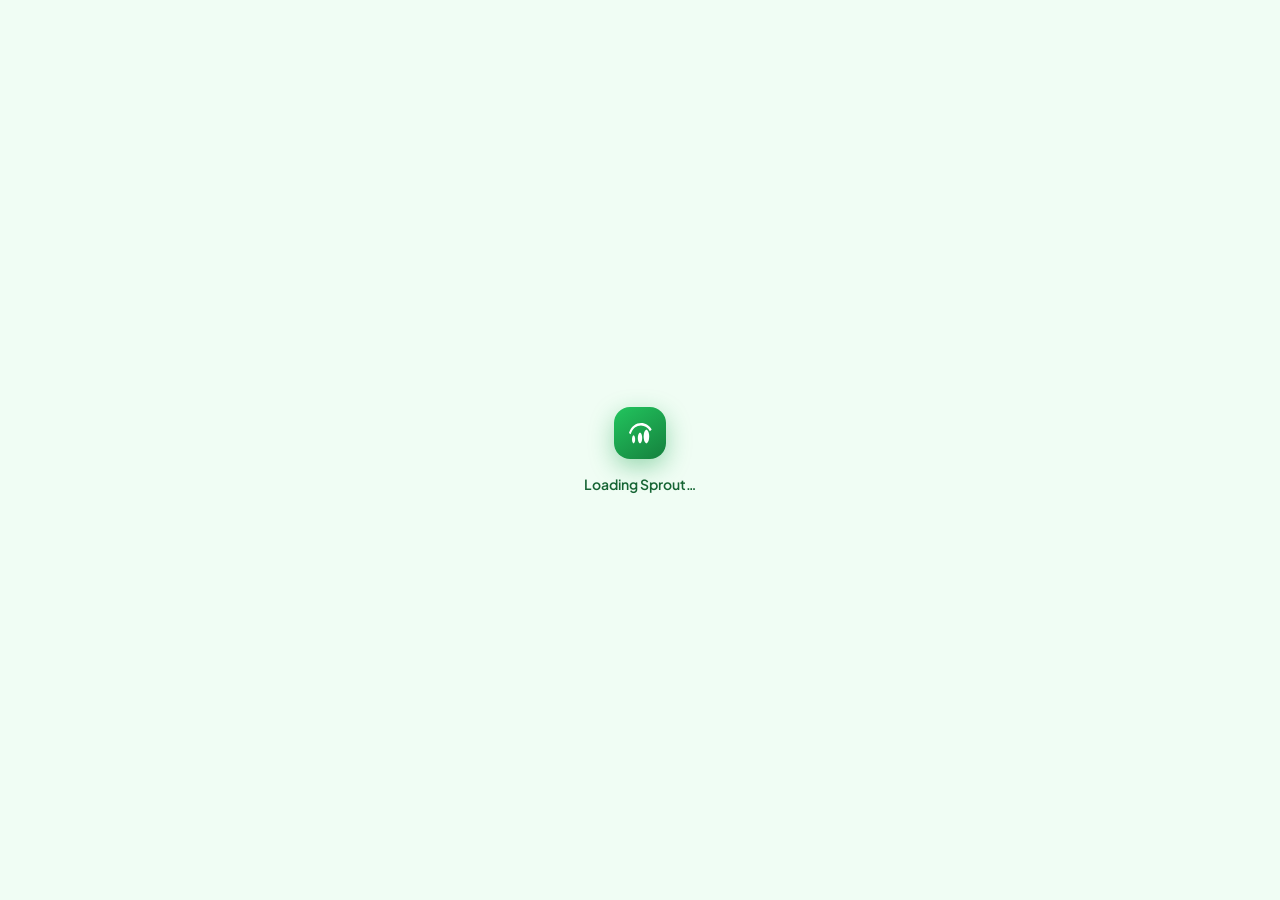
==== app.html @ 08cddff0 "Fix -null toast bug and add edit/delete for spending entries - submitQuickAdd: guard null category w" ====
<!DOCTYPE html>
<html lang="en">
<head>
    <meta charset="UTF-8">
    <meta name="viewport" content="width=device-width, initial-scale=1.0">
    <title>Sprout — Where Your Money Grows</title>
    <link rel="icon" type="image/svg+xml" href="favicon.svg">
    <link rel="apple-touch-icon" href="sprout-logo.png">
    <meta name="theme-color" content="#052e16">
    <meta name="apple-mobile-web-app-capable" content="yes">
    <meta name="apple-mobile-web-app-status-bar-style" content="black-translucent">
    <link rel="stylesheet" href="css/styles.css">
    <!-- Firebase SDK (must load before app scripts) -->
    <script src="https://www.gstatic.com/firebasejs/10.12.5/firebase-app-compat.js"></script>
    <script src="https://www.gstatic.com/firebasejs/10.12.5/firebase-auth-compat.js"></script>
    <script src="https://www.gstatic.com/firebasejs/10.12.5/firebase-firestore-compat.js"></script>
    <script src="js/firebase-config.js"></script>
    <!-- Gmail OAuth -->
    <script src="https://accounts.google.com/gsi/client" async defer></script>
</head>
<body>

<!-- Loading screen shown until Firebase auth resolves -->
<div id="appLoader" style="position:fixed;inset:0;background:#f0fdf4;display:flex;flex-direction:column;align-items:center;justify-content:center;z-index:9999;gap:16px">
    <div style="width:52px;height:52px;background:linear-gradient(145deg,#22c55e,#15803d);border-radius:16px;display:flex;align-items:center;justify-content:center;box-shadow:0 8px 24px rgba(22,163,74,0.4)">
        <svg width="28" height="28" viewBox="0 0 24 24" fill="white">
            <path d="M 2.5 12 C 6 1 18 1 22 9 L 20.5 10.5 C 17 3.5 7 3.5 4 13 Z"/>
            <path d="M 6.5 14 C 8.3 14.8 8.3 20.2 6.5 21 C 4.7 20.2 4.7 14.8 6.5 14 Z"/>
            <path d="M 12 11.5 C 14.5 12.5 14.5 20 12 21 C 9.5 20 9.5 12.5 12 11.5 Z"/>
            <path d="M 17.5 9 C 20.7 10.2 20.7 19.8 17.5 21 C 14.3 19.8 14.3 10.2 17.5 9 Z"/>
        </svg>
    </div>
    <div style="font-family:'Plus Jakarta Sans',sans-serif;font-size:14px;font-weight:600;color:#166534">Loading Sprout…</div>
</div>

<div id="app">

    <!-- ── Sidebar ── -->
    <aside class="sidebar">
        <div class="sidebar-logo">
            <div class="s-icon">
                <svg width="20" height="20" viewBox="0 0 24 24" fill="white">
                    <path d="M 2.5 12 C 6 1 18 1 22 9 L 20.5 10.5 C 17 3.5 7 3.5 4 13 Z"/>
                    <path d="M 6.5 14 C 8.3 14.8 8.3 20.2 6.5 21 C 4.7 20.2 4.7 14.8 6.5 14 Z"/>
                    <path d="M 12 11.5 C 14.5 12.5 14.5 20 12 21 C 9.5 20 9.5 12.5 12 11.5 Z"/>
                    <path d="M 17.5 9 C 20.7 10.2 20.7 19.8 17.5 21 C 14.3 19.8 14.3 10.2 17.5 9 Z"/>
                </svg>
            </div>
            <span>Sprout</span>
        </div>

        <a href="index.html" class="nav-item" style="text-decoration:none;margin-bottom:12px;border:1px solid rgba(110,231,183,0.15)">
            <span class="nav-icon"><svg width="14" height="14" viewBox="0 0 24 24" fill="none" stroke="currentColor" stroke-width="2.2" stroke-linecap="round" stroke-linejoin="round"><path d="M11 20A7 7 0 0 1 9.8 6.1C15.5 5 17 4.48 19 2c1 2 2 4.18 2 8 0 5.5-4.78 10-10 10z"/><path d="M2 21c0-3 1.85-5.36 5.08-6C9.5 14.52 12 13 13 12"/></svg></span> Back to Home
        </a>

        <p class="nav-label">Menu</p>
        <button class="nav-item active" onclick="showPage('home')">
            <span class="nav-icon"><svg width="14" height="14" viewBox="0 0 24 24" fill="none" stroke="currentColor" stroke-width="2.2" stroke-linecap="round" stroke-linejoin="round"><path d="M3 9l9-7 9 7v11a2 2 0 0 1-2 2H5a2 2 0 0 1-2-2z"/><polyline points="9 22 9 12 15 12 15 22"/></svg></span> Home
        </button>
        <button class="nav-item" onclick="showPage('dashboard')">
            <span class="nav-icon"><svg width="14" height="14" viewBox="0 0 24 24" fill="none" stroke="currentColor" stroke-width="2.2" stroke-linecap="round" stroke-linejoin="round"><rect x="3" y="3" width="7" height="7"/><rect x="14" y="3" width="7" height="7"/><rect x="14" y="14" width="7" height="7"/><rect x="3" y="14" width="7" height="7"/></svg></span> Dashboard
        </button>
        <button class="nav-item" onclick="showPage('subscriptions')">
            <span class="nav-icon"><svg width="14" height="14" viewBox="0 0 24 24" fill="none" stroke="currentColor" stroke-width="2.2" stroke-linecap="round" stroke-linejoin="round"><line x1="8" y1="6" x2="21" y2="6"/><line x1="8" y1="12" x2="21" y2="12"/><line x1="8" y1="18" x2="21" y2="18"/><line x1="3" y1="6" x2="3.01" y2="6"/><line x1="3" y1="12" x2="3.01" y2="12"/><line x1="3" y1="18" x2="3.01" y2="18"/></svg></span> Subscriptions
        </button>
        <button class="nav-item" onclick="showPage('analytics')">
            <span class="nav-icon"><svg width="14" height="14" viewBox="0 0 24 24" fill="none" stroke="currentColor" stroke-width="2.2" stroke-linecap="round" stroke-linejoin="round"><line x1="18" y1="20" x2="18" y2="10"/><line x1="12" y1="20" x2="12" y2="4"/><line x1="6" y1="20" x2="6" y2="14"/><line x1="2" y1="20" x2="22" y2="20"/></svg></span> Analytics
        </button>
        <button class="nav-item" onclick="showPage('upcoming')">
            <span class="nav-icon"><svg width="14" height="14" viewBox="0 0 24 24" fill="none" stroke="currentColor" stroke-width="2.2" stroke-linecap="round" stroke-linejoin="round"><path d="M18 8A6 6 0 0 0 6 8c0 7-3 9-3 9h18s-3-2-3-9"/><path d="M13.73 21a2 2 0 0 1-3.46 0"/></svg></span> Upcoming Renewals
        </button>
        <button class="nav-item" onclick="showPage('spending')">
            <span class="nav-icon"><svg width="14" height="14" viewBox="0 0 24 24" fill="none" stroke="currentColor" stroke-width="2.2" stroke-linecap="round" stroke-linejoin="round"><rect x="2" y="5" width="20" height="14" rx="2"/><line x1="2" y1="10" x2="22" y2="10"/></svg></span> Spending & Budget
        </button>

        <div class="sidebar-bottom">
            <div class="user-badge">
                <div class="avatar">S</div>
                <div class="user-badge-info">
                    <div class="user-badge-name">Sprout</div>
                    <div class="user-badge-tier">Demo Mode</div>
                </div>
            </div>
        </div>
    </aside>

    <!-- ── Main ── -->
    <main class="main">

        <!-- ══ HOME — Quick Add ══ -->
        <div id="page-home" class="page active">
            <!-- Header -->
            <div class="home-header" style="display:flex;justify-content:space-between;align-items:center;margin-bottom:22px">
                <div style="min-width:0;flex:1">
                    <h2 id="homeGreeting" class="home-greeting">Good morning 👋</h2>
                    <p id="homeTodayDate" style="font-size:13px;color:var(--muted);margin-top:2px"></p>
                </div>
                <button class="home-avatar" id="homeAvatar" onclick="handleAvatarTap()" title="Account"
                    style="width:44px;height:44px;border-radius:50%;background:linear-gradient(135deg,#16a34a,#0d9488);color:white;font-size:17px;font-weight:800;display:flex;align-items:center;justify-content:center;border:none;flex-shrink:0;cursor:pointer;margin-left:12px">S</button>
            </div>

            <!-- Budget strip -->
            <div id="homeBudgetStrip"></div>

            <!-- Monthly chart -->
            <div id="homeChartArea"></div>

            <!-- Quick Add grid -->
            <div style="margin-bottom:28px">
                <div class="home-section-row">
                    <span class="home-section-title">Quick Add</span>
                    <span style="font-size:12px;color:var(--muted)">Tap a category</span>
                </div>
                <div class="cat-quick-grid" id="catQuickGrid"></div>
            </div>

            <!-- Recent transactions -->
            <div>
                <div class="home-section-row" style="margin-bottom:12px">
                    <span class="home-section-title">Recent</span>
                    <button onclick="showPage('spending')" class="see-all-btn">See all →</button>
                </div>
                <div id="homeRecentList"></div>
            </div>
        </div>

        <!-- Dashboard -->
        <div id="page-dashboard" class="page">
            <div class="page-header">
                <h2 id="greetingText">Good morning 👋</h2>
                <p>Here's an overview of your subscriptions.</p>
            </div>

            <div class="stats-grid">
                <div class="stat-card blue">
                    <div class="stat-icon"><svg viewBox="0 0 24 24" fill="none" stroke="currentColor" stroke-width="1.8" stroke-linecap="round" stroke-linejoin="round"><line x1="12" y1="1" x2="12" y2="23"/><path d="M17 5H9.5a3.5 3.5 0 0 0 0 7h5a3.5 3.5 0 0 1 0 7H6"/></svg></div>
                    <p class="stat-label">Monthly Spend</p>
                    <p class="stat-value">$<span id="dashMonthly">0.00</span></p>
                    <p class="stat-sub">per month</p>
                </div>
                <div class="stat-card green">
                    <div class="stat-icon"><svg viewBox="0 0 24 24" fill="none" stroke="currentColor" stroke-width="1.8" stroke-linecap="round" stroke-linejoin="round"><rect x="3" y="4" width="18" height="18" rx="2" ry="2"/><line x1="16" y1="2" x2="16" y2="6"/><line x1="8" y1="2" x2="8" y2="6"/><line x1="3" y1="10" x2="21" y2="10"/></svg></div>
                    <p class="stat-label">Yearly Spend</p>
                    <p class="stat-value">$<span id="dashYearly">0.00</span></p>
                    <p class="stat-sub">projected this year</p>
                </div>
                <div class="stat-card orange">
                    <div class="stat-icon"><svg viewBox="0 0 24 24" fill="none" stroke="currentColor" stroke-width="1.8" stroke-linecap="round" stroke-linejoin="round"><path d="M21 16V8a2 2 0 0 0-1-1.73l-7-4a2 2 0 0 0-2 0l-7 4A2 2 0 0 0 3 8v8a2 2 0 0 0 1 1.73l7 4a2 2 0 0 0 2 0l7-4A2 2 0 0 0 21 16z"/><polyline points="3.27 6.96 12 12.01 20.73 6.96"/><line x1="12" y1="22.08" x2="12" y2="12"/></svg></div>
                    <p class="stat-label">Active Subscriptions</p>
                    <p class="stat-value"><span id="dashCount">0</span></p>
                    <p class="stat-sub">services tracked</p>
                </div>
                <div class="stat-card red">
                    <div class="stat-icon"><svg viewBox="0 0 24 24" fill="none" stroke="currentColor" stroke-width="1.8" stroke-linecap="round" stroke-linejoin="round"><path d="M18 8A6 6 0 0 0 6 8c0 7-3 9-3 9h18s-3-2-3-9"/><path d="M13.73 21a2 2 0 0 1-3.46 0"/></svg></div>
                    <p class="stat-label">Renewals This Week</p>
                    <p class="stat-value"><span id="dashWeekRenewals">0</span></p>
                    <p class="stat-sub">coming up soon</p>
                </div>
            </div>

            <!-- Gmail Scan Card -->
            <div class="section-card" id="gmailCard" style="margin-bottom:20px">
                <div class="section-head">
                    <div>
                        <h3>Auto-Detect from Gmail</h3>
                        <p style="font-size:12px;color:var(--muted);margin-top:3px">Don't want to enter manually? Connect your regular Gmail to auto-detect billing &amp; subscription emails.</p>
                    </div>
                    <span class="badge" id="gmailBadge">Not connected</span>
                </div>
                <div id="gmailBody" style="padding:20px 20px 24px">

                    <!-- Step: connect (setup no longer needed — Client ID is built in) -->
                    <div id="gmailStepConnect" class="hidden" style="display:flex;align-items:center;gap:14px">
                        <button onclick="connectGmail()" id="gmailConnectBtn"
                            style="display:flex;align-items:center;gap:10px;padding:11px 20px;background:white;border:1.5px solid var(--border);border-radius:10px;font-size:14px;font-weight:600;cursor:pointer;transition:all 0.15s">
                            <img src="https://www.gstatic.com/firebasejs/ui/2.0.0/images/auth/google.svg" style="width:18px;height:18px" alt="Google" />
                            Sign in with Google
                        </button>
                        <span style="font-size:13px;color:var(--muted)">We only read email subjects &amp; senders — never email body content.</span>
                    </div>

                    <!-- Step 3: scanning -->
                    <div id="gmailStepScanning" class="hidden" style="text-align:center;padding:10px 0">
                        <div id="scanSpinner" style="font-size:24px;margin-bottom:8px">⏳</div>
                        <p id="scanStatus" style="font-size:14px;color:var(--muted)">Connecting to Gmail…</p>
                        <div style="height:6px;background:var(--border);border-radius:10px;margin-top:14px;overflow:hidden">
                            <div id="scanProgress" style="height:100%;width:0%;background:linear-gradient(90deg,var(--blue),#6366f1);border-radius:10px;transition:width 0.4s ease"></div>
                        </div>
                    </div>

                    <!-- Step 4: done -->
                    <div id="gmailStepDone" class="hidden" style="display:flex;align-items:center;gap:14px">
                        <div style="width:36px;height:36px;background:#f0fdf4;border-radius:50%;display:flex;align-items:center;justify-content:center;font-size:18px;flex-shrink:0">✅</div>
                        <div style="flex:1">
                            <div style="font-size:14px;font-weight:600;color:var(--text)" id="gmailDoneText">Gmail connected</div>
                            <div style="font-size:12px;color:var(--muted)" id="gmailDoneSub">Subscriptions imported</div>
                        </div>
                        <button onclick="rescanGmail()" style="padding:8px 14px;border:1.5px solid var(--border);border-radius:8px;background:white;font-size:13px;font-weight:600;cursor:pointer;color:var(--text)">Re-scan</button>
                        <button onclick="resetGmail()" style="padding:8px 14px;border:1.5px solid #fca5a5;border-radius:8px;background:#fef2f2;font-size:13px;font-weight:600;cursor:pointer;color:#ef4444">Disconnect</button>
                    </div>
                </div>
            </div>

            <!-- Budget / Spending Widget -->
            <div class="section-card" style="margin-bottom:20px">
                <div class="section-head">
                    <div>
                        <h3>Budget Overview</h3>
                        <p style="font-size:12px;color:var(--muted);margin-top:3px">Subscriptions + daily spending vs. your monthly budget.</p>
                    </div>
                    <button onclick="openSpendModal()" style="display:flex;align-items:center;gap:6px;padding:7px 14px;background:var(--primary);color:white;border:none;border-radius:8px;font-size:12px;font-weight:700;cursor:pointer;white-space:nowrap">
                        <svg width="12" height="12" viewBox="0 0 24 24" fill="none" stroke="currentColor" stroke-width="2.5"><line x1="12" y1="5" x2="12" y2="19"/><line x1="5" y1="12" x2="19" y2="12"/></svg> Add Expense
                    </button>
                </div>
                <div style="padding:20px 20px 22px">
                    <div id="budgetWidget"></div>
                </div>
            </div>

            <div class="section-card">
                <div class="section-head">
                    <h3>Upcoming Renewals</h3>
                    <span class="badge urgent" id="dashUpcomingBadge">0 this week</span>
                </div>
                <div id="dashUpcomingList">
                    <div class="empty-state">
                        <div class="empty-icon">🎉</div>
                        <div class="empty-title">Nothing due soon</div>
                        <div class="empty-sub">No renewals in the next 30 days.</div>
                    </div>
                </div>
            </div>
        </div>

        <!-- Subscriptions -->
        <div id="page-subscriptions" class="page">
            <div class="page-header">
                <h2>All Subscriptions</h2>
                <p>Manage and track every service you're paying for.</p>
            </div>

            <div class="topbar">
                <div class="search-box">
                    <span class="search-icon">🔍</span>
                    <input type="text" placeholder="Search subscriptions..." id="searchInput" oninput="renderSubscriptions()" />
                </div>
                <div class="topbar-right">
                    <button class="btn-view-toggle" id="subViewBtn" onclick="toggleSubView()">⊞  Grid</button>
                    <button class="btn-export" onclick="exportCSV()">Export</button>
                    <button class="btn-import-csv" onclick="triggerCSVImport()">Import Bank CSV</button>
                    <button class="btn-add" onclick="openModal()">+ Add New</button>
                </div>
            </div>

            <div class="category-row" id="categoryChips"></div>

            <div class="section-card">
                <div id="subList"></div>
            </div>
        </div>

        <!-- Analytics -->
        <div id="page-analytics" class="page">
            <div class="page-header">
                <h2>Spending Analytics</h2>
                <p>Understand where your money goes.</p>
            </div>

            <div class="stats-grid" style="margin-bottom:28px">
                <div class="stat-card blue">
                    <div class="stat-icon"><svg viewBox="0 0 24 24" fill="none" stroke="currentColor" stroke-width="1.8" stroke-linecap="round" stroke-linejoin="round"><polyline points="22 7 13.5 15.5 8.5 10.5 1 18"/><polyline points="16 7 22 7 22 13"/></svg></div>
                    <p class="stat-label">Daily Average</p>
                    <p class="stat-value">$<span id="anaDaily">0.00</span></p>
                    <p class="stat-sub">per day</p>
                </div>
                <div class="stat-card orange">
                    <div class="stat-icon"><svg viewBox="0 0 24 24" fill="none" stroke="currentColor" stroke-width="1.8" stroke-linecap="round" stroke-linejoin="round"><line x1="12" y1="1" x2="12" y2="23"/><path d="M17 5H9.5a3.5 3.5 0 0 0 0 7h5a3.5 3.5 0 0 1 0 7H6"/></svg></div>
                    <p class="stat-label">Most Expensive</p>
                    <p class="stat-value" id="anaMostExpensive">—</p>
                    <p class="stat-sub" id="anaMostExpensiveSub">no subs yet</p>
                </div>
                <div class="stat-card green">
                    <div class="stat-icon"><svg viewBox="0 0 24 24" fill="none" stroke="currentColor" stroke-width="1.8" stroke-linecap="round" stroke-linejoin="round"><polyline points="20 6 9 17 4 12"/></svg></div>
                    <p class="stat-label">Avg. Per Subscription</p>
                    <p class="stat-value">$<span id="anaAvg">0.00</span></p>
                    <p class="stat-sub">monthly average</p>
                </div>
                <div class="stat-card red">
                    <div class="stat-icon"><svg viewBox="0 0 24 24" fill="none" stroke="currentColor" stroke-width="1.8" stroke-linecap="round" stroke-linejoin="round"><path d="M20.59 13.41l-7.17 7.17a2 2 0 0 1-2.83 0L2 12V2h10l8.59 8.59a2 2 0 0 1 0 2.82z"/><line x1="7" y1="7" x2="7.01" y2="7"/></svg></div>
                    <p class="stat-label">Top Category</p>
                    <p class="stat-value" id="anaTopCat" style="font-size:20px">—</p>
                    <p class="stat-sub" id="anaTopCatSub">by spend</p>
                </div>
            </div>

            <div class="section-card">
                <div class="section-head"><h3>Spending by Category</h3></div>
                <div id="catBreakdown" class="cat-breakdown">
                    <div class="empty-state">
                        <div class="empty-icon">📊</div>
                        <div class="empty-title">No data yet</div>
                        <div class="empty-sub">Add subscriptions to see your breakdown.</div>
                    </div>
                </div>
            </div>
        </div>

        <!-- Spending & Budget -->
        <div id="page-spending" class="page">
            <div class="page-header">
                <div>
                    <h2>Spending & Budget</h2>
                    <p>Track daily expenses alongside your subscriptions.</p>
                </div>
                <button onclick="openSpendModal()" class="btn-add">+ Add Expense</button>
            </div>

            <div style="display:flex;align-items:center;gap:10px;margin-bottom:20px">
                <button onclick="prevSpendMonth()" class="month-nav-btn">&#8249;</button>
                <span id="spendMonthLabel" style="font-size:16px;font-weight:700;color:var(--text);min-width:140px;text-align:center">June 2026</span>
                <button onclick="nextSpendMonth()" class="month-nav-btn">&#8250;</button>
            </div>

            <div id="spendSummary"></div>

            <!-- Tab switcher -->
            <div class="spend-tabs">
                <button id="spendTabTx" class="spend-tab active" onclick="showSpendTab('tx')">Transactions</button>
                <button id="spendTabCat" class="spend-tab" onclick="showSpendTab('cat')">Categories</button>
            </div>

            <!-- Transactions view -->
            <div id="spendTxView">
                <div id="spendList"></div>
            </div>

            <!-- Categories view -->
            <div id="spendCatView" class="hidden"></div>
        </div>

        <!-- Upcoming Renewals -->
        <div id="page-upcoming" class="page">
            <div class="page-header">
                <h2>Upcoming Renewals</h2>
                <p>Stay on top of every payment before it hits.</p>
            </div>

            <div class="section-card">
                <div class="section-head">
                    <h3>Next 30 Days</h3>
                    <span class="badge" id="upcomingCountBadge">0 renewals</span>
                </div>
                <div id="upcomingPageList">
                    <div class="empty-state">
                        <div class="empty-icon">✅</div>
                        <div class="empty-title">All clear!</div>
                        <div class="empty-sub">No renewals in the next 30 days.</div>
                    </div>
                </div>
            </div>
        </div>

    </main>
</div>

<!-- Mobile bottom navigation -->
<nav class="mobile-nav">
    <button class="mobile-nav-item active" onclick="showPage('home')">
        <span class="nav-emoji"><svg width="20" height="20" viewBox="0 0 24 24" fill="none" stroke="currentColor" stroke-width="2.2" stroke-linecap="round" stroke-linejoin="round"><path d="M3 9l9-7 9 7v11a2 2 0 0 1-2 2H5a2 2 0 0 1-2-2z"/><polyline points="9 22 9 12 15 12 15 22"/></svg></span><span>Home</span>
    </button>
    <button class="mobile-nav-item" onclick="showPage('spending')">
        <span class="nav-emoji"><svg width="20" height="20" viewBox="0 0 24 24" fill="none" stroke="currentColor" stroke-width="2.2" stroke-linecap="round" stroke-linejoin="round"><rect x="2" y="5" width="20" height="14" rx="2"/><line x1="2" y1="10" x2="22" y2="10"/></svg></span><span>History</span>
    </button>
    <button class="mobile-nav-item" onclick="showPage('subscriptions')">
        <span class="nav-emoji"><svg width="20" height="20" viewBox="0 0 24 24" fill="none" stroke="currentColor" stroke-width="2.2" stroke-linecap="round" stroke-linejoin="round"><line x1="8" y1="6" x2="21" y2="6"/><line x1="8" y1="12" x2="21" y2="12"/><line x1="8" y1="18" x2="21" y2="18"/><line x1="3" y1="6" x2="3.01" y2="6"/><line x1="3" y1="12" x2="3.01" y2="12"/><line x1="3" y1="18" x2="3.01" y2="18"/></svg></span><span>Subs</span>
    </button>
    <button class="mobile-nav-item" onclick="showPage('dashboard')">
        <span class="nav-emoji"><svg width="20" height="20" viewBox="0 0 24 24" fill="none" stroke="currentColor" stroke-width="2.2" stroke-linecap="round" stroke-linejoin="round"><rect x="3" y="3" width="7" height="7"/><rect x="14" y="3" width="7" height="7"/><rect x="14" y="14" width="7" height="7"/><rect x="3" y="14" width="7" height="7"/></svg></span><span>Overview</span>
    </button>
    <button class="mobile-nav-item" onclick="showPage('analytics')">
        <span class="nav-emoji"><svg width="20" height="20" viewBox="0 0 24 24" fill="none" stroke="currentColor" stroke-width="2.2" stroke-linecap="round" stroke-linejoin="round"><line x1="18" y1="20" x2="18" y2="10"/><line x1="12" y1="20" x2="12" y2="4"/><line x1="6" y1="20" x2="6" y2="14"/><line x1="2" y1="20" x2="22" y2="20"/></svg></span><span>Analytics</span>
    </button>
</nav>

<!-- Toast container -->
<div id="toastContainer"></div>

<!-- Add / Edit Modal -->
<div id="modalBackdrop" class="modal-backdrop hidden" onclick="closeModalBackdrop(event)">
    <div class="modal">
        <div class="modal-head">
            <h3 id="modalTitle">Add Subscription</h3>
            <button class="close-btn" onclick="closeModal()">✕</button>
        </div>

        <!-- Tab switcher (hidden when editing) -->
        <div class="modal-tabs" id="modalTabs">
            <button class="modal-tab active" id="tabCatalog" onclick="showModalTab('catalog')">Quick Add</button>
            <button class="modal-tab" id="tabManual" onclick="showModalTab('manual')">Enter Manually</button>
        </div>

        <!-- Quick Add catalog -->
        <div id="catalogSection">
            <input class="catalog-search" id="catalogSearch" type="text"
                   placeholder="Search Netflix, Spotify, Adobe…"
                   oninput="buildCatalog(this.value)" />
            <div class="catalog-grid" id="catalogGrid"></div>
            <p class="catalog-hint">Click a service to auto-fill · Can't find it? Use <strong>Enter Manually</strong></p>
        </div>

        <!-- Manual form -->
        <div id="manualSection" class="hidden">
            <div class="field">
                <label>Subscription Name</label>
                <input type="text" id="fName" placeholder="e.g. Netflix, Spotify, Adobe..." />
                <p class="field-error hidden" id="errName"></p>
            </div>

            <div class="field">
                <label>Choose an Icon</label>
                <div class="emoji-picker" id="emojiPicker"></div>
            </div>

            <div class="grid-2">
                <div class="field">
                    <label>Cost</label>
                    <input type="number" id="fCost" placeholder="0.00" step="0.01" min="0" />
                    <p class="field-error hidden" id="errCost"></p>
                </div>
                <div class="field">
                    <label>Billing Cycle</label>
                    <select id="fCycle">
                        <option value="monthly">Monthly</option>
                        <option value="yearly">Yearly</option>
                        <option value="weekly">Weekly</option>
                    </select>
                </div>
            </div>

            <div class="grid-2">
                <div class="field">
                    <label>Next Renewal Date</label>
                    <input type="date" id="fDate" />
                    <p class="field-error hidden" id="errDate"></p>
                </div>
                <div class="field">
                    <label>Category</label>
                    <select id="fCategory">
                        <option value="Entertainment">Entertainment</option>
                        <option value="Music">Music</option>
                        <option value="Software">Software</option>
                        <option value="Gaming">Gaming</option>
                        <option value="News & Reading">News &amp; Reading</option>
                        <option value="Health & Fitness">Health &amp; Fitness</option>
                        <option value="Cloud Storage">Cloud Storage</option>
                        <option value="Finance">Finance</option>
                        <option value="Shopping">Shopping</option>
                        <option value="Other">Other</option>
                    </select>
                </div>
            </div>

            <div class="field">
                <label>Notes (optional)</label>
                <input type="text" id="fNotes" placeholder="e.g. Family plan, work expense..." />
            </div>
        </div>

        <div class="modal-actions hidden" id="modalActions">
            <button class="btn-cancel" onclick="closeModal()">Cancel</button>
            <button class="btn-save" onclick="saveSub()">Save Subscription</button>
        </div>
    </div>
</div>

<!-- Detected Subscriptions Modal -->
<div id="detectedBackdrop" class="modal-backdrop hidden" onclick="closeDetectedBackdrop(event)">
    <div class="modal" style="max-width:560px;max-height:80vh;display:flex;flex-direction:column">
        <div class="modal-head">
            <h3 id="detectedTitle">Found subscriptions</h3>
            <button class="close-btn" onclick="closeDetectedModal()">✕</button>
        </div>
        <p style="font-size:13px;color:var(--muted);margin-bottom:16px">
            Review what we found. Uncheck anything you don't want to import. Costs are pre-filled — adjust if needed.
        </p>
        <div id="detectedList" style="flex:1;overflow-y:auto;border:1px solid var(--border);border-radius:10px;margin-bottom:16px"></div>
        <div style="display:flex;gap:10px">
            <button class="btn-cancel" onclick="closeDetectedModal()">Cancel</button>
            <button class="btn-save" onclick="importDetected()">Import Selected</button>
        </div>
    </div>
</div>

<!-- Add Expense Modal -->
<div id="spendModalBackdrop" class="modal-backdrop hidden" onclick="closeSpendModalBackdrop(event)">
    <div class="modal" style="max-width:480px">
        <div class="modal-head">
            <h3 id="spendModalTitle">Add Expense</h3>
            <button class="close-btn" onclick="closeSpendModal()">✕</button>
        </div>

        <!-- Big amount input -->
        <div style="padding:20px 24px 0">
            <label style="font-size:11px;font-weight:700;text-transform:uppercase;letter-spacing:0.5px;color:var(--muted)">Amount</label>
            <div style="position:relative;margin-top:6px">
                <span style="position:absolute;left:16px;top:50%;transform:translateY(-50%);font-size:22px;color:var(--muted);font-weight:700">$</span>
                <input type="number" id="spendAmount" placeholder="0.00" step="0.01" min="0"
                    style="width:100%;padding:14px 16px 14px 38px;font-size:28px;font-weight:800;color:var(--text);border:2px solid var(--border);border-radius:12px;outline:none;font-family:inherit"
                    onfocus="this.style.borderColor='var(--primary)'" onblur="this.style.borderColor='var(--border)'" />
            </div>
        </div>

        <!-- Receipt upload -->
        <div style="padding:16px 24px 0">
            <div id="spendReceiptPreview" style="display:none;margin-bottom:10px;border-radius:10px;overflow:hidden;max-height:180px">
                <img id="spendReceiptImg" style="width:100%;object-fit:cover;display:block" />
            </div>
            <label for="spendReceiptFile" style="display:flex;align-items:center;gap:8px;padding:10px 14px;border:1.5px dashed var(--border);border-radius:10px;cursor:pointer;font-size:13px;color:var(--muted);font-weight:600;transition:all 0.15s"
                onmouseover="this.style.borderColor='var(--primary)';this.style.color='var(--primary)'"
                onmouseout="this.style.borderColor='var(--border)';this.style.color='var(--muted)'">
                <svg width="16" height="16" viewBox="0 0 24 24" fill="none" stroke="currentColor" stroke-width="2" stroke-linecap="round" stroke-linejoin="round"><path d="M23 19a2 2 0 0 1-2 2H3a2 2 0 0 1-2-2V8a2 2 0 0 1 2-2h4l2-3h6l2 3h4a2 2 0 0 1 2 2z"/><circle cx="12" cy="13" r="4"/></svg>
                📷 Upload or snap a receipt photo (optional)
                <input type="file" id="spendReceiptFile" accept="image/*" capture="environment" onchange="onReceiptFileChange(event)" style="display:none" />
            </label>
        </div>

        <!-- Description -->
        <div style="padding:14px 24px 0">
            <label style="font-size:11px;font-weight:700;text-transform:uppercase;letter-spacing:0.5px;color:var(--muted)">Description</label>
            <input type="text" id="spendName" placeholder="e.g. Dinner at Nobu, Groceries, Uber…"
                style="width:100%;margin-top:6px;padding:11px 14px;border:1.5px solid var(--border);border-radius:10px;font-size:14px;font-family:inherit;outline:none"
                onfocus="this.style.borderColor='var(--primary)'" onblur="this.style.borderColor='var(--border)'" />
        </div>

        <!-- Category -->
        <div style="padding:14px 24px 0">
            <label style="font-size:11px;font-weight:700;text-transform:uppercase;letter-spacing:0.5px;color:var(--muted)">Category</label>
            <div style="display:grid;grid-template-columns:repeat(4,1fr);gap:6px;margin-top:8px">
                <button class="spend-cat-btn active" data-cat="Food & Dining"    onclick="selectSpendCat('Food & Dining')">🍽️<br><span>Food</span></button>
                <button class="spend-cat-btn"         data-cat="Shopping"        onclick="selectSpendCat('Shopping')">🛍️<br><span>Shopping</span></button>
                <button class="spend-cat-btn"         data-cat="Transport"       onclick="selectSpendCat('Transport')">🚗<br><span>Transport</span></button>
                <button class="spend-cat-btn"         data-cat="Entertainment"   onclick="selectSpendCat('Entertainment')">🎭<br><span>Fun</span></button>
                <button class="spend-cat-btn"         data-cat="Health & Fitness" onclick="selectSpendCat('Health & Fitness')">🏥<br><span>Health</span></button>
                <button class="spend-cat-btn"         data-cat="Travel"          onclick="selectSpendCat('Travel')">✈️<br><span>Travel</span></button>
                <button class="spend-cat-btn"         data-cat="Utilities"       onclick="selectSpendCat('Utilities')">💡<br><span>Bills</span></button>
                <button class="spend-cat-btn"         data-cat="Other"           onclick="selectSpendCat('Other')">📦<br><span>Other</span></button>
            </div>
        </div>

        <!-- Date + Notes -->
        <div style="display:grid;grid-template-columns:1fr 1fr;gap:12px;padding:14px 24px 20px">
            <div>
                <label style="font-size:11px;font-weight:700;text-transform:uppercase;letter-spacing:0.5px;color:var(--muted)">Date</label>
                <input type="date" id="spendDate" style="width:100%;margin-top:6px;padding:10px 12px;border:1.5px solid var(--border);border-radius:10px;font-size:13px;font-family:inherit;outline:none"
                    onfocus="this.style.borderColor='var(--primary)'" onblur="this.style.borderColor='var(--border)'" />
            </div>
            <div>
                <label style="font-size:11px;font-weight:700;text-transform:uppercase;letter-spacing:0.5px;color:var(--muted)">Notes (optional)</label>
                <input type="text" id="spendNotes" placeholder="e.g. with family"
                    style="width:100%;margin-top:6px;padding:10px 12px;border:1.5px solid var(--border);border-radius:10px;font-size:13px;font-family:inherit;outline:none"
                    onfocus="this.style.borderColor='var(--primary)'" onblur="this.style.borderColor='var(--border)'" />
            </div>
        </div>

        <div class="modal-actions" style="display:flex!important">
            <button class="btn-cancel" onclick="closeSpendModal()">Cancel</button>
            <button class="btn-save" id="spendSaveBtn" onclick="saveSpend()">Save Expense</button>
        </div>
    </div>
</div>

<!-- Detected Spending (Gmail receipts) Modal -->
<div id="detectedSpendBackdrop" class="modal-backdrop hidden" onclick="if(event.target===this)closeDetectedSpend()">
    <div class="modal" style="max-width:600px;max-height:80vh;display:flex;flex-direction:column">
        <div class="modal-head">
            <h3 id="detectedSpendTitle">Transactions found in Gmail</h3>
            <button class="close-btn" onclick="closeDetectedSpend()">✕</button>
        </div>
        <p style="font-size:13px;color:var(--muted);margin-bottom:14px">Review detected transactions. Uncheck any you don't want to import. Adjust amounts or categories as needed.</p>
        <div id="detectedSpendList" style="flex:1;overflow-y:auto;border:1px solid var(--border);border-radius:10px;margin-bottom:16px"></div>
        <div style="display:flex;gap:10px">
            <button class="btn-cancel" onclick="closeDetectedSpend()">Cancel</button>
            <button class="btn-save" onclick="importDetectedSpend()">Add to Spending Log</button>
        </div>
    </div>
</div>

<!-- Quick Add Bottom Sheet -->
<div id="quickAddBackdrop" class="modal-backdrop hidden" onclick="if(event.target===this)closeQuickAdd()">
    <div class="modal quick-add-sheet">
        <!-- Category header -->
        <div style="display:flex;align-items:center;gap:14px;margin-bottom:22px">
            <div id="qaCatIcon" style="width:54px;height:54px;border-radius:16px;border:1.5px solid transparent;display:flex;align-items:center;justify-content:center;font-size:28px;flex-shrink:0">🍽️</div>
            <div>
                <div style="font-size:18px;font-weight:800;color:var(--text);letter-spacing:-0.3px" id="qaCatName">Food & Dining</div>
                <div style="font-size:12px;color:var(--muted);margin-top:1px">How much did you spend?</div>
            </div>
        </div>

        <!-- Amount — BIG -->
        <div style="position:relative;margin-bottom:14px">
            <span style="position:absolute;left:18px;top:50%;transform:translateY(-50%);font-size:28px;font-weight:800;color:var(--muted);pointer-events:none">$</span>
            <input type="number" id="qaAmount" inputmode="decimal" placeholder="0.00" step="0.01" min="0"
                style="width:100%;padding:18px 18px 18px 52px;font-size:40px;font-weight:800;color:var(--text);border:2px solid var(--border);border-radius:16px;outline:none;font-family:inherit;letter-spacing:-1.5px"
                onfocus="this.style.borderColor='var(--primary)'" onblur="this.style.borderColor='var(--border)'"
                onkeydown="if(event.key==='Enter')submitQuickAdd()" />
        </div>

        <!-- Description + Date row -->
        <div style="display:grid;grid-template-columns:1fr auto;gap:10px;margin-bottom:14px">
            <input type="text" id="qaDesc" placeholder="What was it for? (optional)"
                style="padding:13px 16px;border:1.5px solid var(--border);border-radius:12px;font-size:14px;font-family:inherit;outline:none;color:var(--text);min-width:0"
                onfocus="this.style.borderColor='var(--primary)'" onblur="this.style.borderColor='var(--border)'"
                onkeydown="if(event.key==='Enter')submitQuickAdd()" />
            <input type="date" id="qaDate"
                style="padding:13px 14px;border:1.5px solid var(--border);border-radius:12px;font-size:13px;font-family:inherit;outline:none;color:var(--text);width:148px"
                onfocus="this.style.borderColor='var(--primary)'" onblur="this.style.borderColor='var(--border)'" />
        </div>

        <!-- Receipt photo -->
        <div id="qaReceiptPreview" style="display:none;margin-bottom:14px;position:relative">
            <img id="qaReceiptImg" style="width:100%;max-height:160px;object-fit:cover;border-radius:12px;display:block" />
            <button onclick="removeQaReceipt()" title="Remove photo"
                style="position:absolute;top:8px;right:8px;width:28px;height:28px;border-radius:50%;background:rgba(0,0,0,0.55);border:none;color:white;font-size:15px;line-height:1;cursor:pointer;display:flex;align-items:center;justify-content:center">✕</button>
        </div>
        <div id="qaReceiptBtns" style="display:grid;grid-template-columns:1fr 1fr;gap:10px;margin-bottom:20px">
            <label for="qaReceiptCamera" style="display:flex;align-items:center;justify-content:center;gap:7px;padding:13px;border:1.5px solid var(--border);border-radius:12px;font-size:13px;font-weight:600;color:var(--muted);cursor:pointer;background:white;transition:all 0.15s"
                onmouseover="this.style.borderColor='var(--primary)';this.style.color='var(--primary)'"
                onmouseout="this.style.borderColor='var(--border)';this.style.color='var(--muted)'">
                <svg width="15" height="15" viewBox="0 0 24 24" fill="none" stroke="currentColor" stroke-width="2" stroke-linecap="round" stroke-linejoin="round"><path d="M23 19a2 2 0 0 1-2 2H3a2 2 0 0 1-2-2V8a2 2 0 0 1 2-2h4l2-3h6l2 3h4a2 2 0 0 1 2 2z"/><circle cx="12" cy="13" r="4"/></svg>
                Camera
                <input type="file" id="qaReceiptCamera" accept="image/*" capture="environment" onchange="onQaReceiptChange(event)" style="display:none" />
            </label>
            <label for="qaReceiptGallery" style="display:flex;align-items:center;justify-content:center;gap:7px;padding:13px;border:1.5px solid var(--border);border-radius:12px;font-size:13px;font-weight:600;color:var(--muted);cursor:pointer;background:white;transition:all 0.15s"
                onmouseover="this.style.borderColor='var(--primary)';this.style.color='var(--primary)'"
                onmouseout="this.style.borderColor='var(--border)';this.style.color='var(--muted)'">
                <svg width="15" height="15" viewBox="0 0 24 24" fill="none" stroke="currentColor" stroke-width="2" stroke-linecap="round" stroke-linejoin="round"><rect x="3" y="3" width="18" height="18" rx="2"/><circle cx="8.5" cy="8.5" r="1.5"/><polyline points="21 15 16 10 5 21"/></svg>
                Gallery
                <input type="file" id="qaReceiptGallery" accept="image/*" onchange="onQaReceiptChange(event)" style="display:none" />
            </label>
        </div>

        <button onclick="submitQuickAdd()"
            style="width:100%;padding:17px;background:linear-gradient(135deg,var(--primary),var(--teal));color:white;border:none;border-radius:14px;font-size:17px;font-weight:800;cursor:pointer;font-family:inherit;box-shadow:0 6px 20px rgba(22,163,74,0.4);letter-spacing:-0.2px;transition:opacity 0.15s">
            Add Expense
        </button>
    </div>
</div>

<!-- Scripts — loaded in dependency order -->
<script src="js/icons.js"></script>
<script src="js/constants.js"></script>
<script src="js/state.js"></script>
<script src="js/storage.js"></script>
<script src="js/toast.js"></script>
<script src="js/helpers.js"></script>
<script src="js/navigation.js"></script>
<script src="js/render.js"></script>
<script src="js/modal.js"></script>
<script src="js/subscriptions.js"></script>
<script src="js/auth.js"></script>
<script src="js/db.js"></script>
<script src="js/spending.js"></script>
<script src="js/home.js"></script>
<script src="js/gmail.js"></script>
<script src="js/csv.js"></script>
<script src="js/main.js"></script>

</body>
</html>
---- css/styles.css ----
@import url('https://fonts.googleapis.com/css2?family=Plus+Jakarta+Sans:wght@400;500;600;700;800&display=swap');

/* ─────────────────────────────────────────
   SUSTAINABILITY / AFFORDABILITY THEME
   Inspired by uupm.cc/demo/sustainability-platform
───────────────────────────────────────── */
:root {
    /* ── Brand greens ── */
    --primary:        #16a34a;   /* green-600  */
    --primary-dark:   #15803d;   /* green-700  */
    --primary-deep:   #14532d;   /* green-900  */
    --primary-light:  #dcfce7;   /* green-100  */
    --primary-xlight: #f0fdf4;   /* green-50   */

    /* ── Teal accent ── */
    --teal:           #0d9488;
    --teal-light:     #ccfbf1;

    /* ── Semantic ── */
    --green:          #22c55e;
    --green-light:    #dcfce7;
    --red:            #c2410c;   /* terracotta — earthy, not neon */
    --red-light:      #fff7ed;   /* warm orange-50 instead of cold pink */
    --red-border:     #fed7aa;   /* warm border */
    --amber:          #f59e0b;
    --amber-light:    #fef3c7;
    --blue:           #0891b2;   /* ocean teal-blue */
    --blue-light:     #e0f7fa;
    --blue-dark:      #0e7490;
    --purple:         #7c3aed;

    /* ── Surfaces ── */
    --bg:             #f0fdf4;   /* soft green tint   */
    --bg-alt:         #ecfdf5;
    --card:           #ffffff;
    --sidebar-bg:     #052e16;   /* deep forest green */
    --sidebar-mid:    #064e3b;

    /* ── Text ── */
    --text:           #052e16;   /* darkest green-black */
    --text-2:         #166534;   /* green-800           */
    --muted:          #6b7280;

    /* ── Borders & shadows ── */
    --border:         #bbf7d0;   /* green-200 */
    --border-soft:    #d1fae5;   /* green-100 */
    --shadow:         0 1px 4px rgba(22,163,74,0.08), 0 1px 2px rgba(0,0,0,0.04);
    --shadow-md:      0 4px 16px rgba(22,163,74,0.12), 0 2px 6px rgba(0,0,0,0.05);
    --shadow-lg:      0 12px 40px rgba(22,163,74,0.16), 0 4px 12px rgba(0,0,0,0.08);

    --radius:         14px;
    --radius-sm:      8px;
    --radius-pill:    99px;
}

/* ── Reset ── */
* { margin: 0; padding: 0; box-sizing: border-box; }

body {
    font-family: 'Plus Jakarta Sans', -apple-system, BlinkMacSystemFont, sans-serif;
    background: var(--bg);
    color: var(--text);
    min-height: 100vh;
    -webkit-font-smoothing: antialiased;
}

.hidden { display: none !important; }

/* ── Form fields ── */
.field { margin-bottom: 16px; }

.field label {
    display: block;
    font-size: 11.5px;
    font-weight: 700;
    color: var(--text-2);
    margin-bottom: 6px;
    text-transform: uppercase;
    letter-spacing: 0.5px;
}

.field input,
.field select {
    width: 100%;
    padding: 10px 14px;
    border: 1.5px solid var(--border);
    border-radius: var(--radius-sm);
    font-size: 14px;
    font-family: inherit;
    color: var(--text);
    background: var(--primary-xlight);
    transition: border-color 0.2s, box-shadow 0.2s, background 0.2s;
}

.field input:focus,
.field select:focus {
    outline: none;
    border-color: var(--primary);
    background: white;
    box-shadow: 0 0 0 3px rgba(22,163,74,0.15);
}

/* ── App Shell ── */
#app {
    display: flex;
    min-height: 100vh;
}

/* ── Sidebar ── */
.sidebar {
    width: 248px;
    background: var(--sidebar-bg);
    color: white;
    display: flex;
    flex-direction: column;
    padding: 20px 14px;
    position: fixed;
    top: 0; left: 0;
    height: 100vh;
    z-index: 100;
    border-right: 1px solid rgba(255,255,255,0.04);
    background-image:
        radial-gradient(ellipse at 10% 0%, rgba(22,163,74,0.15) 0%, transparent 60%),
        radial-gradient(ellipse at 90% 100%, rgba(13,148,136,0.1) 0%, transparent 60%);
}

.sidebar-logo {
    display: flex;
    align-items: center;
    gap: 11px;
    padding: 4px 10px 4px;
    margin-bottom: 28px;
}

.sidebar-logo .s-icon {
    width: 38px;
    height: 38px;
    background: linear-gradient(145deg, #22c55e, #15803d);
    border-radius: 12px;
    display: flex;
    align-items: center;
    justify-content: center;
    font-size: 19px;
    flex-shrink: 0;
    box-shadow: 0 4px 14px rgba(22,163,74,0.5), inset 0 1px 0 rgba(255,255,255,0.2);
}

.sidebar-logo span {
    font-size: 17px;
    font-weight: 800;
    color: white;
    letter-spacing: -0.3px;
}

.nav-label {
    font-size: 10px;
    font-weight: 700;
    text-transform: uppercase;
    letter-spacing: 1.2px;
    color: #4d7c60;
    padding: 0 10px;
    margin-bottom: 6px;
}

.nav-item {
    display: flex;
    align-items: center;
    gap: 10px;
    padding: 9px 12px;
    border-radius: 9px;
    cursor: pointer;
    color: #86efac;
    font-size: 13.5px;
    font-weight: 500;
    transition: all 0.15s;
    margin-bottom: 1px;
    border: none;
    background: transparent;
    width: 100%;
    text-align: left;
    font-family: inherit;
}

.nav-item:hover {
    background: rgba(255,255,255,0.06);
    color: #d1fae5;
}

.nav-item.active {
    background: linear-gradient(135deg, rgba(22,163,74,0.28), rgba(13,148,136,0.2));
    color: #6ee7b7;
    font-weight: 600;
    border: 1px solid rgba(110,231,183,0.15);
}

.nav-icon { width: 20px; display: flex; align-items: center; justify-content: center; flex-shrink: 0; }
.nav-icon svg { flex-shrink: 0; }

.sidebar-bottom {
    margin-top: auto;
    border-top: 1px solid rgba(255,255,255,0.06);
    padding-top: 14px;
}

.user-badge {
    display: flex;
    align-items: center;
    gap: 10px;
    padding: 8px 10px;
    border-radius: 9px;
    margin-bottom: 8px;
    background: rgba(22,163,74,0.08);
    border: 1px solid rgba(22,163,74,0.12);
}

.avatar {
    width: 34px;
    height: 34px;
    border-radius: 50%;
    background: linear-gradient(135deg, var(--primary), var(--teal));
    display: flex;
    align-items: center;
    justify-content: center;
    font-size: 13px;
    font-weight: 700;
    color: white;
    flex-shrink: 0;
    box-shadow: 0 2px 8px rgba(22,163,74,0.35);
}

.user-badge-info { flex: 1; min-width: 0; }

.user-badge-name {
    font-size: 13px;
    font-weight: 600;
    color: #d1fae5;
    white-space: nowrap;
    overflow: hidden;
    text-overflow: ellipsis;
}

.user-badge-tier { font-size: 11px; color: #4d7c60; margin-top: 1px; }

.logout-btn {
    width: 100%;
    padding: 8px 12px;
    background: rgba(194,65,12,0.08);
    border: 1px solid rgba(194,65,12,0.18);
    border-radius: var(--radius-sm);
    color: #fdba74;
    font-size: 12.5px;
    font-weight: 600;
    cursor: pointer;
    text-align: center;
    transition: all 0.15s;
    font-family: inherit;
}

.logout-btn:hover { background: rgba(194,65,12,0.16); border-color: rgba(194,65,12,0.32); }

/* ── Main Content ── */
.main {
    margin-left: 248px;
    flex: 1;
    padding: 32px 36px;
    max-width: calc(100% - 248px);
}

.page        { display: none; }
.page.active { display: block; }

.page-header { margin-bottom: 28px; }

.page-header h2 {
    font-size: 24px;
    font-weight: 800;
    color: var(--text);
    letter-spacing: -0.5px;
}

.page-header p {
    font-size: 13.5px;
    color: var(--muted);
    margin-top: 3px;
}

/* ── Stats Grid ── */
.stats-grid {
    display: grid;
    grid-template-columns: repeat(4, 1fr);
    gap: 16px;
    margin-bottom: 24px;
}

.stat-card {
    background: white;
    border-radius: var(--radius);
    padding: 22px 20px 18px;
    box-shadow: var(--shadow);
    position: relative;
    overflow: hidden;
    border: 1px solid var(--border-soft);
    transition: box-shadow 0.2s, transform 0.2s;
}

.stat-card:hover {
    box-shadow: var(--shadow-md);
    transform: translateY(-2px);
}

/* Leaf watermark */
.stat-card::after {
    content: '';
    position: absolute;
    bottom: -10px;
    right: -10px;
    width: 70px;
    height: 70px;
    background: var(--primary-light);
    border-radius: 50% 0 50% 50%;
    opacity: 0.35;
    pointer-events: none;
}

.stat-card::before {
    content: '';
    position: absolute;
    top: 0; left: 0; right: 0;
    height: 3px;
    border-radius: var(--radius) var(--radius) 0 0;
    z-index: 1;
}

.stat-card.blue::before   { background: linear-gradient(90deg, var(--teal), var(--blue-dark)); }
.stat-card.green::before  { background: linear-gradient(90deg, var(--primary), var(--teal)); }
.stat-card.orange::before { background: linear-gradient(90deg, var(--amber), #ea580c); }
.stat-card.red::before    { background: linear-gradient(90deg, var(--red), #9a3412); }

.stat-label {
    font-size: 11px;
    font-weight: 700;
    color: var(--muted);
    text-transform: uppercase;
    letter-spacing: 0.6px;
    margin-bottom: 10px;
}

.stat-value {
    font-size: 30px;
    font-weight: 800;
    color: var(--text);
    line-height: 1;
    margin-bottom: 6px;
    letter-spacing: -1px;
}

.stat-sub { font-size: 12px; color: var(--muted); }

.stat-icon {
    position: absolute;
    top: 18px; right: 18px;
    width: 26px; height: 26px;
    opacity: 0.15;
    z-index: 1;
}

.stat-icon svg { width: 100%; height: 100%; }

/* ── Section Cards ── */
.section-card {
    background: white;
    border-radius: var(--radius);
    box-shadow: var(--shadow);
    border: 1px solid var(--border-soft);
    margin-bottom: 20px;
    overflow: hidden;
}

.section-head {
    display: flex;
    justify-content: space-between;
    align-items: center;
    padding: 16px 20px;
    border-bottom: 1px solid var(--border-soft);
    background: linear-gradient(135deg, var(--primary-xlight), #ecfdf5);
}

.section-head h3 {
    font-size: 14.5px;
    font-weight: 700;
    color: var(--text);
    letter-spacing: -0.2px;
}

.badge {
    background: var(--primary-xlight);
    color: var(--primary-dark);
    padding: 3px 10px;
    border-radius: var(--radius-pill);
    font-size: 11.5px;
    font-weight: 600;
    border: 1px solid var(--border);
}

.badge.urgent { background: var(--red-light);  color: var(--red);  border-color: var(--red-border); }
.badge.soon   { background: var(--amber-light); color: #b45309;     border-color: #fcd34d; }

/* ── Subscription List Items ── */
.sub-item {
    display: flex;
    align-items: center;
    gap: 14px;
    padding: 17px 20px;
    border-bottom: 1px solid var(--border-soft);
    transition: background 0.12s;
}

.sub-item:last-child   { border-bottom: none; }
.sub-item:hover        { background: var(--primary-xlight); }
.sub-item-urgent       { background: #fffbf5; }
.sub-item-urgent:hover { background: var(--red-light); }

.sub-emoji {
    width: 42px;
    height: 42px;
    border-radius: 11px;
    display: flex;
    align-items: center;
    justify-content: center;
    font-size: 20px;
    flex-shrink: 0;
    border: 1px solid var(--border);
    background: var(--primary-xlight);
}

.sub-info  { flex: 1; min-width: 0; }

.sub-name {
    font-size: 14px;
    font-weight: 600;
    color: var(--text);
    letter-spacing: -0.1px;
}

.sub-meta {
    font-size: 12px;
    color: var(--muted);
    margin-top: 2px;
}

.sub-right {
    display: flex;
    align-items: center;
    gap: 10px;
}

.sub-cost { text-align: right; }

.sub-cost-main {
    font-size: 16px;
    font-weight: 700;
    color: var(--text);
    letter-spacing: -0.3px;
}

.sub-cost-cycle { font-size: 11px; color: var(--muted); margin-top: 1px; }

.days-pill {
    padding: 3px 10px;
    border-radius: var(--radius-pill);
    font-size: 11.5px;
    font-weight: 600;
    white-space: nowrap;
    border: 1px solid transparent;
}

.days-pill.urgent { background: var(--red-light);    color: var(--red);    border-color: var(--red-border); }
.days-pill.soon   { background: var(--amber-light);   color: #b45309;       border-color: #fcd34d; }
.days-pill.ok     { background: var(--green-light);   color: var(--primary-dark); border-color: #86efac; }
.days-pill.past   { background: #f4f4f5;              color: #a1a1aa; }

.icon-btn {
    width: 32px;
    height: 32px;
    border: 1.5px solid var(--border);
    background: white;
    border-radius: var(--radius-sm);
    cursor: pointer;
    display: flex;
    align-items: center;
    justify-content: center;
    font-size: 13px;
    transition: all 0.15s;
    color: var(--muted);
}

.icon-btn:hover.delete { background: var(--red-light);    border-color: var(--red-border); color: var(--red); }
.icon-btn:hover.edit   { background: var(--primary-light); border-color: #86efac;          color: var(--primary); }

/* ── Modals ── */
.modal-backdrop {
    position: fixed;
    inset: 0;
    background: rgba(5,46,22,0.45);
    backdrop-filter: blur(4px);
    -webkit-backdrop-filter: blur(4px);
    z-index: 200;
    display: flex;
    align-items: center;
    justify-content: center;
    padding: 20px;
}

.modal {
    background: white;
    border-radius: 20px;
    padding: 28px;
    width: 100%;
    max-width: 460px;
    box-shadow: var(--shadow-lg);
    animation: pop 0.22s cubic-bezier(0.34,1.56,0.64,1);
    border: 1px solid var(--border);
}

@keyframes pop {
    from { opacity: 0; transform: scale(0.93) translateY(8px); }
    to   { opacity: 1; transform: scale(1) translateY(0); }
}

.modal-head {
    display: flex;
    justify-content: space-between;
    align-items: center;
    margin-bottom: 22px;
}

.modal-head h3 {
    font-size: 17px;
    font-weight: 800;
    letter-spacing: -0.3px;
    color: var(--text);
}

.close-btn {
    width: 30px;
    height: 30px;
    border: none;
    background: var(--primary-xlight);
    border-radius: var(--radius-sm);
    cursor: pointer;
    font-size: 14px;
    display: flex;
    align-items: center;
    justify-content: center;
    color: var(--primary-dark);
    transition: background 0.15s;
}

.close-btn:hover { background: var(--primary-light); }

.grid-2 { display: grid; grid-template-columns: 1fr 1fr; gap: 14px; }

.emoji-picker {
    display: grid;
    grid-template-columns: repeat(9, 1fr);
    gap: 5px;
    margin-top: 6px;
}

.emoji-opt {
    width: 34px;
    height: 34px;
    border: 1.5px solid var(--border);
    border-radius: var(--radius-sm);
    background: var(--primary-xlight);
    cursor: pointer;
    font-size: 17px;
    display: flex;
    align-items: center;
    justify-content: center;
    transition: all 0.12s;
}

.emoji-opt:hover    { border-color: var(--primary); background: var(--primary-light); }
.emoji-opt.selected { border-color: var(--primary); background: var(--primary-light); box-shadow: 0 0 0 2px rgba(22,163,74,0.2); }

.modal-actions {
    display: flex;
    gap: 10px;
    margin-top: 22px;
}

.btn-cancel {
    flex: 1;
    padding: 11px;
    border: 1.5px solid var(--border);
    border-radius: 10px;
    background: white;
    color: var(--text-2);
    font-size: 13.5px;
    font-weight: 600;
    cursor: pointer;
    transition: background 0.15s;
    font-family: inherit;
}

.btn-cancel:hover { background: var(--primary-xlight); }

.btn-save {
    flex: 2;
    padding: 11px;
    border: none;
    border-radius: 10px;
    background: linear-gradient(135deg, var(--primary), var(--teal));
    color: white;
    font-size: 13.5px;
    font-weight: 700;
    cursor: pointer;
    transition: opacity 0.15s, box-shadow 0.15s;
    font-family: inherit;
    box-shadow: 0 4px 12px rgba(22,163,74,0.35);
}

.btn-save:hover { opacity: 0.92; box-shadow: 0 6px 18px rgba(22,163,74,0.45); }

/* ── Top Bar ── */
.topbar {
    display: flex;
    justify-content: space-between;
    align-items: center;
    margin-bottom: 20px;
}

.search-box {
    display: flex;
    align-items: center;
    background: white;
    border: 1.5px solid var(--border);
    border-radius: 10px;
    padding: 9px 14px;
    gap: 8px;
    width: 260px;
    transition: border-color 0.2s, box-shadow 0.2s;
}

.search-box:focus-within {
    border-color: var(--primary);
    box-shadow: 0 0 0 3px rgba(22,163,74,0.12);
}

.search-box input {
    border: none;
    background: transparent;
    font-size: 13.5px;
    color: var(--text);
    width: 100%;
    font-family: inherit;
}

.search-box input:focus { outline: none; }
.search-icon { color: var(--muted); font-size: 13px; }

.topbar-right { display: flex; gap: 8px; }

.btn-add {
    padding: 9px 18px;
    background: linear-gradient(135deg, var(--primary), var(--teal));
    color: white;
    border: none;
    border-radius: 10px;
    font-size: 13.5px;
    font-weight: 700;
    cursor: pointer;
    display: flex;
    align-items: center;
    gap: 6px;
    transition: opacity 0.15s, box-shadow 0.15s;
    font-family: inherit;
    box-shadow: 0 4px 12px rgba(22,163,74,0.3);
}

.btn-add:hover { opacity: 0.9; box-shadow: 0 6px 18px rgba(22,163,74,0.4); }

.btn-export {
    padding: 9px 16px;
    background: white;
    border: 1.5px solid var(--border);
    border-radius: 10px;
    font-size: 13.5px;
    font-weight: 600;
    cursor: pointer;
    color: var(--primary-dark);
    display: flex;
    align-items: center;
    gap: 6px;
    transition: background 0.15s, border-color 0.15s;
    font-family: inherit;
}

.btn-export:hover { background: var(--primary-xlight); border-color: var(--primary); }

/* ── Category Chips ── */
.category-row {
    display: flex;
    gap: 7px;
    margin-bottom: 18px;
    flex-wrap: wrap;
}

.cat-chip {
    padding: 5px 13px;
    border-radius: var(--radius-pill);
    border: 1.5px solid var(--border);
    background: white;
    font-size: 12.5px;
    font-weight: 500;
    color: var(--muted);
    cursor: pointer;
    transition: all 0.15s;
    display: flex;
    align-items: center;
    gap: 5px;
    font-family: inherit;
}

.cat-chip:hover  { border-color: var(--primary); color: var(--primary); background: var(--primary-xlight); }
.cat-chip.active { border-color: var(--primary); background: var(--primary-light); color: var(--primary-dark); font-weight: 700; }

.chip-count {
    display: inline-flex;
    align-items: center;
    justify-content: center;
    background: rgba(22,163,74,0.12);
    color: var(--primary-dark);
    font-size: 10.5px;
    font-weight: 700;
    min-width: 17px;
    height: 17px;
    border-radius: 9px;
    padding: 0 4px;
}

.cat-chip:not(.active) .chip-count { background: #f4f4f5; color: var(--muted); }

/* ── Empty State ── */
.empty-state {
    text-align: center;
    padding: 56px 20px;
}

.empty-icon     { font-size: 44px; margin-bottom: 12px; }
.empty-icon-svg { margin-bottom: 14px; color: var(--border); display: flex; justify-content: center; }
.empty-icon-svg svg { width: 44px; height: 44px; stroke: var(--border); }
.empty-title { font-size: 16px; font-weight: 700; color: var(--text); margin-bottom: 6px; letter-spacing: -0.2px; }
.empty-sub   { font-size: 13.5px; color: var(--muted); }

/* ── Analytics ── */
.analytics-grid {
    display: grid;
    grid-template-columns: 1fr 1fr;
    gap: 20px;
}

.cat-row {
    display: flex;
    align-items: center;
    gap: 12px;
    padding: 12px 20px;
    border-bottom: 1px solid var(--border-soft);
}

.cat-row:last-child { border-bottom: none; }

.cat-dot { width: 9px; height: 9px; border-radius: 50%; flex-shrink: 0; }

.cat-bar-wrap { flex: 1; }

.cat-bar-label {
    display: flex;
    justify-content: space-between;
    font-size: 12.5px;
    margin-bottom: 5px;
}

.cat-bar-label span:first-child { font-weight: 600; color: var(--text); }
.cat-bar-label span:last-child  { font-weight: 600; color: var(--muted); }

.cat-bar-track {
    height: 6px;
    background: var(--primary-xlight);
    border-radius: 10px;
    overflow: hidden;
}

.cat-bar-fill {
    height: 100%;
    border-radius: 10px;
    transition: width 0.5s cubic-bezier(0.16,1,0.3,1);
}

/* ── Page fade ── */
.page.active {
    animation: pageFadeIn 0.22s ease;
}

@keyframes pageFadeIn {
    from { opacity: 0; transform: translateY(8px); }
    to   { opacity: 1; transform: translateY(0); }
}

/* ── Form errors ── */
.field-error {
    font-size: 12px;
    color: var(--red);
    margin-top: 5px;
    font-weight: 500;
}

.input-error {
    border-color: var(--red) !important;
    box-shadow: 0 0 0 3px rgba(194,65,12,0.12) !important;
}

/* ── Toasts ── */
#toastContainer {
    position: fixed;
    bottom: 24px;
    right: 24px;
    z-index: 500;
    display: flex;
    flex-direction: column;
    gap: 8px;
    pointer-events: none;
}

.toast {
    display: flex;
    align-items: center;
    gap: 10px;
    padding: 12px 16px;
    border-radius: 12px;
    font-size: 13.5px;
    font-weight: 500;
    box-shadow: 0 8px 28px rgba(0,0,0,0.14);
    opacity: 0;
    transform: translateY(10px) scale(0.97);
    transition: opacity 0.25s ease, transform 0.25s ease;
    pointer-events: all;
    cursor: pointer;
    max-width: 340px;
    min-width: 200px;
    font-family: 'Plus Jakarta Sans', sans-serif;
}

.toast-show { opacity: 1; transform: translateY(0) scale(1); }

.toast-success { background: var(--sidebar-bg); color: #d1fae5; }
.toast-error   { background: var(--red-light);  color: var(--red); border: 1px solid var(--red-border); }
.toast-info    { background: var(--primary-xlight); color: var(--primary-dark); border: 1px solid var(--border); }

.toast-accent {
    width: 3px;
    height: 32px;
    border-radius: 3px;
    flex-shrink: 0;
    align-self: center;
}
.toast-success .toast-accent { background: #4ade80; }
.toast-error   .toast-accent { background: #f87171; }
.toast-info    .toast-accent { background: var(--primary); }
.toast-msg  { flex: 1; }

.toast-undo-btn {
    background: rgba(255,255,255,0.1);
    border: 1px solid rgba(255,255,255,0.2);
    color: #d1fae5;
    border-radius: 6px;
    padding: 3px 10px;
    font-size: 12px;
    font-weight: 700;
    cursor: pointer;
    white-space: nowrap;
    flex-shrink: 0;
    font-family: inherit;
}

.toast-info .toast-undo-btn {
    background: var(--primary-light);
    border-color: var(--border);
    color: var(--primary-dark);
}

/* ── Mobile bottom navigation ── */
.mobile-nav {
    display: none;
    position: fixed;
    bottom: 0; left: 0; right: 0;
    background: white;
    border-top: 1px solid var(--border);
    z-index: 100;
    padding: 6px 0;
    padding-bottom: calc(6px + env(safe-area-inset-bottom, 0px));
    box-shadow: 0 -4px 20px rgba(22,163,74,0.1);
}

.mobile-nav-item {
    flex: 1;
    display: flex;
    flex-direction: column;
    align-items: center;
    gap: 2px;
    padding: 6px 4px;
    border: none;
    background: transparent;
    cursor: pointer;
    color: var(--muted);
    font-size: 10px;
    font-weight: 600;
    letter-spacing: 0.3px;
    transition: color 0.15s;
    font-family: inherit;
}

.mobile-nav-item .nav-emoji { display: flex; align-items: center; justify-content: center; height: 22px; }
.mobile-nav-item.active     { color: var(--primary); }

/* ── Responsive ── */
@media (max-width: 900px) {
    .sidebar        { display: none; }
    .mobile-nav     { display: flex; }
    .main           { margin-left: 0; max-width: 100%; padding: 16px; padding-bottom: 88px; }
    .stats-grid     { grid-template-columns: 1fr 1fr; }
    .analytics-grid { grid-template-columns: 1fr; }
    #toastContainer { bottom: 88px; right: 16px; left: 16px; }
    .toast          { max-width: 100%; }
}

@media (max-width: 560px) {
    .stats-grid { grid-template-columns: 1fr; }
    .grid-2     { grid-template-columns: 1fr; }
    .topbar     { flex-direction: column; gap: 10px; align-items: stretch; }
    .search-box { width: 100%; }
}

/* ── Modal Tabs ── */
.modal-tabs {
    display: flex;
    gap: 4px;
    background: var(--primary-xlight);
    border-radius: 10px;
    padding: 4px;
    margin-bottom: 18px;
}

.modal-tab {
    flex: 1;
    padding: 8px;
    border: none;
    background: transparent;
    border-radius: 7px;
    font-size: 13px;
    font-weight: 600;
    cursor: pointer;
    color: var(--muted);
    transition: all 0.15s;
    font-family: inherit;
}

.modal-tab.active {
    background: white;
    color: var(--text);
    box-shadow: 0 1px 4px rgba(0,0,0,0.08);
}

/* Wider modal when catalog tab is active */
.modal.modal-wide { max-width: 500px; }

/* ── Quick Add Service Catalog ── */
.catalog-search {
    width: 100%;
    padding: 9px 14px;
    border: 1.5px solid var(--border);
    border-radius: 10px;
    font-size: 13.5px;
    font-family: inherit;
    color: var(--text);
    background: var(--primary-xlight);
    margin-bottom: 12px;
    transition: border-color 0.2s, box-shadow 0.2s;
    display: block;
}

.catalog-search:focus {
    outline: none;
    border-color: var(--primary);
    box-shadow: 0 0 0 3px rgba(22,163,74,0.12);
    background: white;
}

.catalog-grid {
    display: grid;
    grid-template-columns: repeat(4, 1fr);
    gap: 7px;
    max-height: 288px;
    overflow-y: auto;
    padding-right: 2px;
}

.catalog-tile {
    display: flex;
    flex-direction: column;
    align-items: center;
    gap: 4px;
    padding: 10px 5px 8px;
    border: 1.5px solid var(--border);
    border-radius: 11px;
    background: var(--primary-xlight);
    cursor: pointer;
    transition: all 0.15s;
    text-align: center;
    font-family: inherit;
}

.catalog-tile:hover {
    border-color: var(--primary);
    background: var(--primary-light);
    transform: translateY(-2px);
    box-shadow: 0 4px 10px rgba(22,163,74,0.14);
}

.catalog-tile-icon { font-size: 22px; line-height: 1; }

.catalog-tile-name {
    font-size: 10px;
    font-weight: 700;
    color: var(--text);
    line-height: 1.2;
    word-break: break-word;
}

.catalog-tile-cost { font-size: 9.5px; color: var(--muted); font-weight: 500; }

.catalog-hint {
    font-size: 11.5px;
    color: var(--muted);
    text-align: center;
    margin-top: 10px;
    line-height: 1.5;
}

.catalog-empty {
    grid-column: 1 / -1;
    text-align: center;
    padding: 24px 16px;
    font-size: 13px;
    color: var(--muted);
}

/* ── Letter avatar (fallback when no brand logo) ── */
.letter-avatar {
    font-size: 17px !important;
    font-weight: 800;
    letter-spacing: -0.5px;
    border: 1.5px solid;
}

/* ── Brand logos in subscription list ── */
.sub-logo { overflow: hidden; padding: 0 !important; }

.brand-logo {
    width: 100%;
    height: 100%;
    object-fit: contain;
    padding: 7px;
    display: block;
}

/* ── Brand logos in Quick Add catalog ── */
.catalog-logo-wrap {
    width: 32px;
    height: 32px;
    display: flex;
    align-items: center;
    justify-content: center;
    flex-shrink: 0;
}

.catalog-brand-logo {
    width: 30px;
    height: 30px;
    object-fit: contain;
    display: block;
}

/* ── Import Bank CSV button ── */
.btn-import-csv {
    padding: 9px 14px;
    background: white;
    border: 1.5px solid var(--border);
    border-radius: 10px;
    font-size: 13px;
    font-weight: 600;
    cursor: pointer;
    color: var(--primary-dark);
    display: flex;
    align-items: center;
    gap: 6px;
    transition: background 0.15s, border-color 0.15s;
    font-family: inherit;
    white-space: nowrap;
}

.btn-import-csv:hover { background: var(--primary-xlight); border-color: var(--primary); }

/* ── Spending & Budget ── */
.spend-stat {
    background: white;
    border-radius: 12px;
    padding: 16px 18px;
    border: 1px solid var(--border-soft);
}

.spend-stat.over-budget { background: #fef2f2; border-color: #fca5a5; }

.spend-stat-label {
    font-size: 11px;
    font-weight: 700;
    text-transform: uppercase;
    letter-spacing: 0.5px;
    color: var(--muted);
    margin-bottom: 4px;
}

.spend-stat-val {
    font-size: 22px;
    font-weight: 800;
    color: var(--text);
    letter-spacing: -0.5px;
    line-height: 1.1;
}

.month-nav-btn {
    width: 34px;
    height: 34px;
    border: 1.5px solid var(--border);
    background: white;
    border-radius: 8px;
    font-size: 18px;
    cursor: pointer;
    display: flex;
    align-items: center;
    justify-content: center;
    color: var(--text);
    transition: all 0.15s;
    padding: 0;
    line-height: 1;
}

.month-nav-btn:hover { background: var(--primary-xlight); border-color: var(--primary); }

.spend-cat-btn {
    display: flex;
    flex-direction: column;
    align-items: center;
    gap: 3px;
    padding: 8px 4px;
    border: 1.5px solid var(--border);
    background: white;
    border-radius: 10px;
    cursor: pointer;
    font-size: 18px;
    transition: all 0.15s;
    font-family: inherit;
}

.spend-cat-btn span {
    font-size: 10px;
    font-weight: 600;
    color: var(--muted);
    text-align: center;
    line-height: 1;
}

.spend-cat-btn:hover { border-color: var(--primary); background: var(--primary-xlight); }

.spend-cat-btn.active {
    border-color: var(--primary);
    background: var(--primary-xlight);
    box-shadow: 0 0 0 2px rgba(22,163,74,0.15);
}


.spend-cat-btn.active span { color: var(--primary-dark); }

/* ══════════════════════════════════════════
   PHONE-APP FOCUS — MOBILE UX POLISH
══════════════════════════════════════════ */

/* ── Remove blue tap flash, use momentum scroll ── */
* { -webkit-tap-highlight-color: transparent; }

.section-card, .modal, .catalog-grid, .cat-breakdown {
    -webkit-overflow-scrolling: touch;
}

/* ── Touch targets: manipulation hint stops 300ms delay ── */
button, a, [onclick], label, select, input[type="checkbox"] {
    touch-action: manipulation;
}

/* ── Press scale feedback on interactive surfaces ── */
.stat-card:active             { transform: scale(0.975); transition: transform 0.1s; }
.sub-item:active              { background: var(--primary-xlight); }
.sub-grid-card:active         { transform: scale(0.96); }
.catalog-tile:active          { transform: scale(0.94); }
.spend-cat-btn:active         { transform: scale(0.94); }
.cat-chip:active              { transform: scale(0.95); }
.mobile-nav-item:active       { transform: scale(0.88); }
.btn-add:active,
.btn-save:active              { transform: scale(0.97); }

/* ── Spending tabs ── */
.spend-tabs {
    display: flex;
    gap: 4px;
    background: white;
    border: 1px solid var(--border-soft);
    border-radius: 12px;
    padding: 4px;
    margin-bottom: 20px;
    width: fit-content;
}

.spend-tab {
    padding: 8px 22px;
    border: none;
    background: transparent;
    border-radius: 9px;
    font-size: 13px;
    font-weight: 600;
    cursor: pointer;
    color: var(--muted);
    transition: all 0.15s;
    font-family: inherit;
}

.spend-tab.active {
    background: var(--primary);
    color: white;
    box-shadow: 0 2px 8px rgba(22,163,74,0.3);
}

.spend-tab:not(.active):hover {
    background: var(--primary-xlight);
    color: var(--primary-dark);
}

/* ── Subscription grid view ── */
.sub-grid-view {
    display: grid;
    grid-template-columns: repeat(3, 1fr);
    gap: 14px;
    padding: 20px;
}

.sub-grid-card {
    background: white;
    border: 1px solid var(--border-soft);
    border-radius: 16px;
    padding: 18px 16px;
    text-align: center;
    display: flex;
    flex-direction: column;
    align-items: center;
    position: relative;
    cursor: pointer;
    transition: box-shadow 0.15s, transform 0.15s;
}

.sub-grid-card:hover {
    box-shadow: var(--shadow-md);
    transform: translateY(-2px);
}

.sub-grid-paid {
    position: absolute;
    top: 10px;
    right: 10px;
    width: 20px;
    height: 20px;
    background: var(--primary);
    border-radius: 50%;
    display: flex;
    align-items: center;
    justify-content: center;
    box-shadow: 0 2px 6px rgba(22,163,74,0.4);
}

/* ── Grid view toggle button ── */
.btn-view-toggle {
    padding: 9px 14px;
    background: white;
    border: 1.5px solid var(--border);
    border-radius: 10px;
    font-size: 13px;
    font-weight: 600;
    cursor: pointer;
    color: var(--primary-dark);
    transition: background 0.15s, border-color 0.15s;
    font-family: inherit;
    white-space: nowrap;
}

.btn-view-toggle:hover { background: var(--primary-xlight); border-color: var(--primary); }

@media (max-width: 900px) {
    .sub-grid-view { grid-template-columns: repeat(2, 1fr); padding: 14px; gap: 10px; }
}

/* ── Bottom sheet modals on phones ── */
@media (max-width: 640px) {
    .modal-backdrop {
        align-items: flex-end !important;
        padding: 0 !important;
    }

    .modal {
        border-radius: 24px 24px 0 0 !important;
        max-height: 93dvh;
        overflow-y: auto;
        width: 100% !important;
        max-width: 100% !important;
        padding-top: 36px !important;
        padding-bottom: calc(20px + env(safe-area-inset-bottom, 12px)) !important;
        animation: sheetUp 0.3s cubic-bezier(0.16,1,0.3,1) !important;
        position: relative;
    }

    /* Drag handle */
    .modal::before {
        content: '';
        position: absolute;
        top: 12px;
        left: 50%;
        transform: translateX(-50%);
        width: 36px;
        height: 4px;
        background: #d1d5db;
        border-radius: 99px;
        pointer-events: none;
    }

    @keyframes sheetUp {
        from { transform: translateY(40px); opacity: 0; }
        to   { transform: translateY(0);    opacity: 1; }
    }
}

/* ── Enhanced mobile nav ── */
@media (max-width: 900px) {
    .mobile-nav {
        height: 66px;
        padding: 4px 0 0;
        padding-bottom: env(safe-area-inset-bottom, 4px);
        gap: 0;
    }

    .mobile-nav-item {
        font-size: 10px;
        font-weight: 600;
        padding: 8px 4px 6px;
        position: relative;
        transition: color 0.15s;
        gap: 3px;
    }

    /* Active bar at top of nav item */
    .mobile-nav-item.active::before {
        content: '';
        position: absolute;
        top: 0;
        left: 50%;
        transform: translateX(-50%);
        width: 32px;
        height: 3px;
        background: var(--primary);
        border-radius: 0 0 4px 4px;
    }

    /* Compact page headers on mobile */
    .page-header p {
        display: none;
    }

    .page-header {
        margin-bottom: 18px;
        display: flex;
        align-items: center;
        justify-content: space-between;
    }

    .page-header h2 {
        font-size: 22px;
    }

    /* Section card tighter radius on small */
    .section-card { border-radius: 16px; }

    .section-head {
        padding: 14px 18px;
    }

    /* Tighter sub items */
    .sub-item {
        padding: 14px 18px;
        gap: 12px;
    }

    .sub-emoji {
        width: 40px;
        height: 40px;
    }
}

/* ── Small phone overrides ── */
@media (max-width: 480px) {
    .sub-grid-view { grid-template-columns: 1fr 1fr; }

    .spend-tabs { width: 100%; }
    .spend-tab  { flex: 1; text-align: center; padding: 8px 8px; }

    .main {
        padding: 14px 14px;
        padding-bottom: calc(66px + 14px + env(safe-area-inset-bottom, 0px));
    }

    .stats-grid {
        gap: 10px;
    }

    .stat-card {
        padding: 18px 16px 14px;
    }

    .stat-value { font-size: 26px; }

    .topbar-right {
        flex-wrap: wrap;
        gap: 6px;
    }

    .btn-view-toggle { display: none; }
}
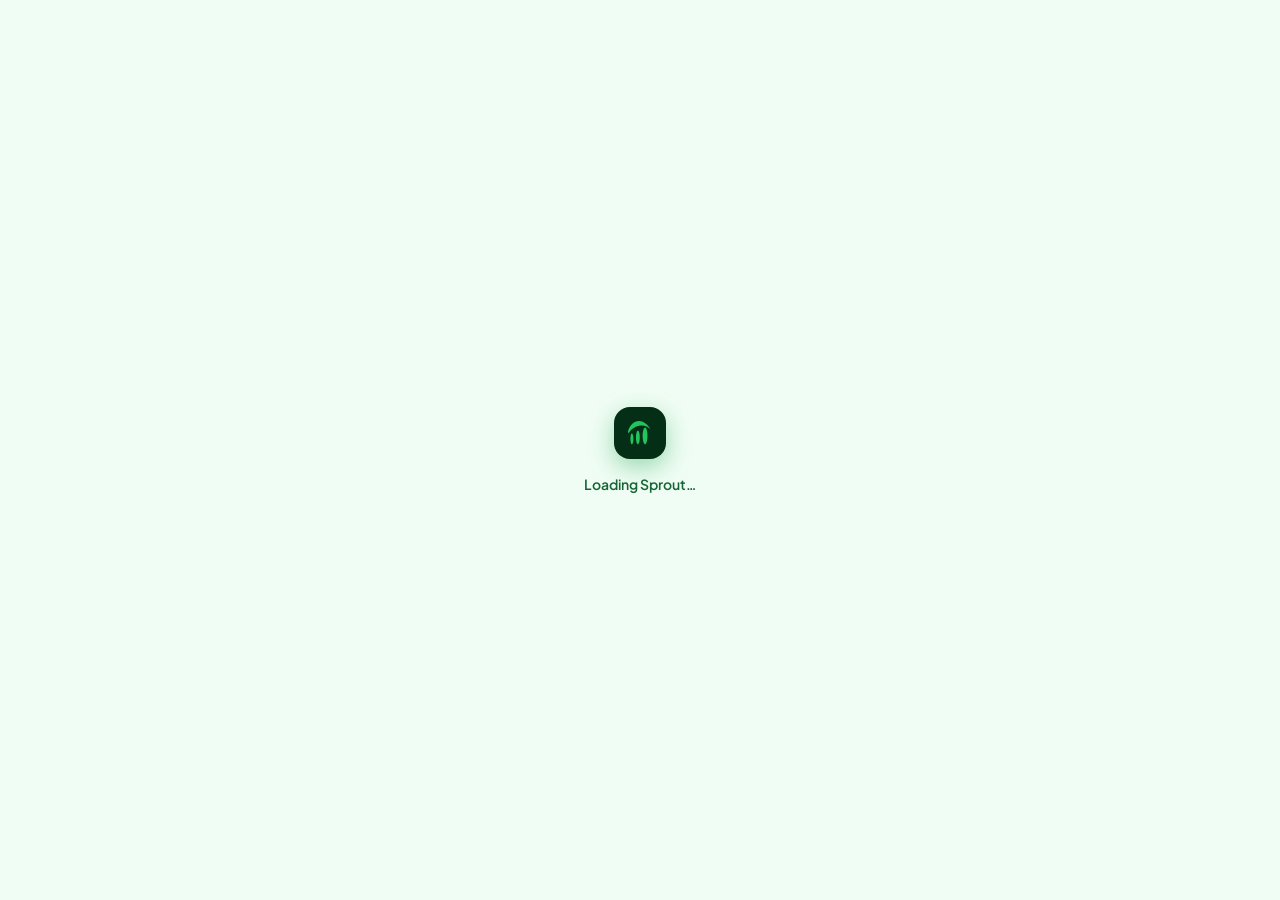
==== commit 6d438db5: "Update Sprout logo to new centered design throughout app Replaces old 24×24 grass-blade SVG paths wi" ====
--- a/app.html
+++ b/app.html
@@ -9,12 +9,14 @@
     <meta name="theme-color" content="#052e16">
     <meta name="apple-mobile-web-app-capable" content="yes">
     <meta name="apple-mobile-web-app-status-bar-style" content="black-translucent">
-    <link rel="stylesheet" href="css/styles.css">
+    <meta name="apple-mobile-web-app-title" content="Sprout">
+    <link rel="manifest" href="manifest.json">
+    <link rel="stylesheet" href="css/styles.css?v=f984122">
     <!-- Firebase SDK (must load before app scripts) -->
     <script src="https://www.gstatic.com/firebasejs/10.12.5/firebase-app-compat.js"></script>
     <script src="https://www.gstatic.com/firebasejs/10.12.5/firebase-auth-compat.js"></script>
     <script src="https://www.gstatic.com/firebasejs/10.12.5/firebase-firestore-compat.js"></script>
-    <script src="js/firebase-config.js"></script>
+    <script src="js/firebase-config.js?v=f984122"></script>
     <!-- Gmail OAuth -->
     <script src="https://accounts.google.com/gsi/client" async defer></script>
 </head>
@@ -22,12 +24,12 @@
 
 <!-- Loading screen shown until Firebase auth resolves -->
 <div id="appLoader" style="position:fixed;inset:0;background:#f0fdf4;display:flex;flex-direction:column;align-items:center;justify-content:center;z-index:9999;gap:16px">
-    <div style="width:52px;height:52px;background:linear-gradient(145deg,#22c55e,#15803d);border-radius:16px;display:flex;align-items:center;justify-content:center;box-shadow:0 8px 24px rgba(22,163,74,0.4)">
-        <svg width="28" height="28" viewBox="0 0 24 24" fill="white">
-            <path d="M 2.5 12 C 6 1 18 1 22 9 L 20.5 10.5 C 17 3.5 7 3.5 4 13 Z"/>
-            <path d="M 6.5 14 C 8.3 14.8 8.3 20.2 6.5 21 C 4.7 20.2 4.7 14.8 6.5 14 Z"/>
-            <path d="M 12 11.5 C 14.5 12.5 14.5 20 12 21 C 9.5 20 9.5 12.5 12 11.5 Z"/>
-            <path d="M 17.5 9 C 20.7 10.2 20.7 19.8 17.5 21 C 14.3 19.8 14.3 10.2 17.5 9 Z"/>
+    <div style="width:52px;height:52px;background:#052e16;border-radius:16px;display:flex;align-items:center;justify-content:center;box-shadow:0 8px 24px rgba(22,163,74,0.4)">
+        <svg width="34" height="34" viewBox="0 0 1024 1024" fill="#22c55e">
+            <path d="M 148 484 C 258 44 658 72 822 402 C 682 222 342 242 166 522 C 156 504 150 493 148 484 Z"/>
+            <path d="M 268 520 C 328 545 328 835 268 855 C 208 835 208 545 268 520 Z"/>
+            <path d="M 448 440 C 525 468 525 830 448 855 C 371 830 371 468 448 440 Z"/>
+            <path d="M 664 350 C 762 383 762 822 664 855 C 566 822 566 383 664 350 Z"/>
         </svg>
     </div>
     <div style="font-family:'Plus Jakarta Sans',sans-serif;font-size:14px;font-weight:600;color:#166534">Loading Sprout…</div>
@@ -39,11 +41,11 @@
     <aside class="sidebar">
         <div class="sidebar-logo">
             <div class="s-icon">
-                <svg width="20" height="20" viewBox="0 0 24 24" fill="white">
-                    <path d="M 2.5 12 C 6 1 18 1 22 9 L 20.5 10.5 C 17 3.5 7 3.5 4 13 Z"/>
-                    <path d="M 6.5 14 C 8.3 14.8 8.3 20.2 6.5 21 C 4.7 20.2 4.7 14.8 6.5 14 Z"/>
-                    <path d="M 12 11.5 C 14.5 12.5 14.5 20 12 21 C 9.5 20 9.5 12.5 12 11.5 Z"/>
-                    <path d="M 17.5 9 C 20.7 10.2 20.7 19.8 17.5 21 C 14.3 19.8 14.3 10.2 17.5 9 Z"/>
+                <svg width="22" height="22" viewBox="0 0 1024 1024" fill="#22c55e">
+                    <path d="M 148 484 C 258 44 658 72 822 402 C 682 222 342 242 166 522 C 156 504 150 493 148 484 Z"/>
+                    <path d="M 268 520 C 328 545 328 835 268 855 C 208 835 208 545 268 520 Z"/>
+                    <path d="M 448 440 C 525 468 525 830 448 855 C 371 830 371 468 448 440 Z"/>
+                    <path d="M 664 350 C 762 383 762 822 664 855 C 566 822 566 383 664 350 Z"/>
                 </svg>
             </div>
             <span>Sprout</span>
@@ -57,14 +59,8 @@
         <button class="nav-item active" onclick="showPage('home')">
             <span class="nav-icon"><svg width="14" height="14" viewBox="0 0 24 24" fill="none" stroke="currentColor" stroke-width="2.2" stroke-linecap="round" stroke-linejoin="round"><path d="M3 9l9-7 9 7v11a2 2 0 0 1-2 2H5a2 2 0 0 1-2-2z"/><polyline points="9 22 9 12 15 12 15 22"/></svg></span> Home
         </button>
-        <button class="nav-item" onclick="showPage('dashboard')">
-            <span class="nav-icon"><svg width="14" height="14" viewBox="0 0 24 24" fill="none" stroke="currentColor" stroke-width="2.2" stroke-linecap="round" stroke-linejoin="round"><rect x="3" y="3" width="7" height="7"/><rect x="14" y="3" width="7" height="7"/><rect x="14" y="14" width="7" height="7"/><rect x="3" y="14" width="7" height="7"/></svg></span> Dashboard
-        </button>
         <button class="nav-item" onclick="showPage('subscriptions')">
             <span class="nav-icon"><svg width="14" height="14" viewBox="0 0 24 24" fill="none" stroke="currentColor" stroke-width="2.2" stroke-linecap="round" stroke-linejoin="round"><line x1="8" y1="6" x2="21" y2="6"/><line x1="8" y1="12" x2="21" y2="12"/><line x1="8" y1="18" x2="21" y2="18"/><line x1="3" y1="6" x2="3.01" y2="6"/><line x1="3" y1="12" x2="3.01" y2="12"/><line x1="3" y1="18" x2="3.01" y2="18"/></svg></span> Subscriptions
-        </button>
-        <button class="nav-item" onclick="showPage('analytics')">
-            <span class="nav-icon"><svg width="14" height="14" viewBox="0 0 24 24" fill="none" stroke="currentColor" stroke-width="2.2" stroke-linecap="round" stroke-linejoin="round"><line x1="18" y1="20" x2="18" y2="10"/><line x1="12" y1="20" x2="12" y2="4"/><line x1="6" y1="20" x2="6" y2="14"/><line x1="2" y1="20" x2="22" y2="20"/></svg></span> Analytics
         </button>
         <button class="nav-item" onclick="showPage('upcoming')">
             <span class="nav-icon"><svg width="14" height="14" viewBox="0 0 24 24" fill="none" stroke="currentColor" stroke-width="2.2" stroke-linecap="round" stroke-linejoin="round"><path d="M18 8A6 6 0 0 0 6 8c0 7-3 9-3 9h18s-3-2-3-9"/><path d="M13.73 21a2 2 0 0 1-3.46 0"/></svg></span> Upcoming Renewals
@@ -72,10 +68,13 @@
         <button class="nav-item" onclick="showPage('spending')">
             <span class="nav-icon"><svg width="14" height="14" viewBox="0 0 24 24" fill="none" stroke="currentColor" stroke-width="2.2" stroke-linecap="round" stroke-linejoin="round"><rect x="2" y="5" width="20" height="14" rx="2"/><line x1="2" y1="10" x2="22" y2="10"/></svg></span> Spending & Budget
         </button>
+        <button class="nav-item" onclick="showPage('trips')">
+            <span class="nav-icon"><svg width="14" height="14" viewBox="0 0 24 24" fill="none" stroke="currentColor" stroke-width="2.2" stroke-linecap="round" stroke-linejoin="round"><path d="M3 17l4-8 4 4 4-6 4 10"/><line x1="3" y1="21" x2="21" y2="21"/></svg></span> Trips & Events
+        </button>
 
         <div class="sidebar-bottom">
-            <div class="user-badge">
-                <div class="avatar">S</div>
+            <div class="user-badge" onclick="openProfile()" style="cursor:pointer" title="Profile">
+                <div class="avatar" id="sidebarAvatar">S</div>
                 <div class="user-badge-info">
                     <div class="user-badge-name">Sprout</div>
                     <div class="user-badge-tier">Demo Mode</div>
@@ -124,182 +123,178 @@
             </div>
         </div>
 
-        <!-- Dashboard -->
-        <div id="page-dashboard" class="page">
-            <div class="page-header">
-                <h2 id="greetingText">Good morning 👋</h2>
-                <p>Here's an overview of your subscriptions.</p>
-            </div>
-
-            <div class="stats-grid">
-                <div class="stat-card blue">
-                    <div class="stat-icon"><svg viewBox="0 0 24 24" fill="none" stroke="currentColor" stroke-width="1.8" stroke-linecap="round" stroke-linejoin="round"><line x1="12" y1="1" x2="12" y2="23"/><path d="M17 5H9.5a3.5 3.5 0 0 0 0 7h5a3.5 3.5 0 0 1 0 7H6"/></svg></div>
-                    <p class="stat-label">Monthly Spend</p>
-                    <p class="stat-value">$<span id="dashMonthly">0.00</span></p>
-                    <p class="stat-sub">per month</p>
-                </div>
-                <div class="stat-card green">
-                    <div class="stat-icon"><svg viewBox="0 0 24 24" fill="none" stroke="currentColor" stroke-width="1.8" stroke-linecap="round" stroke-linejoin="round"><rect x="3" y="4" width="18" height="18" rx="2" ry="2"/><line x1="16" y1="2" x2="16" y2="6"/><line x1="8" y1="2" x2="8" y2="6"/><line x1="3" y1="10" x2="21" y2="10"/></svg></div>
-                    <p class="stat-label">Yearly Spend</p>
-                    <p class="stat-value">$<span id="dashYearly">0.00</span></p>
-                    <p class="stat-sub">projected this year</p>
-                </div>
-                <div class="stat-card orange">
-                    <div class="stat-icon"><svg viewBox="0 0 24 24" fill="none" stroke="currentColor" stroke-width="1.8" stroke-linecap="round" stroke-linejoin="round"><path d="M21 16V8a2 2 0 0 0-1-1.73l-7-4a2 2 0 0 0-2 0l-7 4A2 2 0 0 0 3 8v8a2 2 0 0 0 1 1.73l7 4a2 2 0 0 0 2 0l7-4A2 2 0 0 0 21 16z"/><polyline points="3.27 6.96 12 12.01 20.73 6.96"/><line x1="12" y1="22.08" x2="12" y2="12"/></svg></div>
-                    <p class="stat-label">Active Subscriptions</p>
-                    <p class="stat-value"><span id="dashCount">0</span></p>
-                    <p class="stat-sub">services tracked</p>
-                </div>
-                <div class="stat-card red">
-                    <div class="stat-icon"><svg viewBox="0 0 24 24" fill="none" stroke="currentColor" stroke-width="1.8" stroke-linecap="round" stroke-linejoin="round"><path d="M18 8A6 6 0 0 0 6 8c0 7-3 9-3 9h18s-3-2-3-9"/><path d="M13.73 21a2 2 0 0 1-3.46 0"/></svg></div>
-                    <p class="stat-label">Renewals This Week</p>
-                    <p class="stat-value"><span id="dashWeekRenewals">0</span></p>
-                    <p class="stat-sub">coming up soon</p>
-                </div>
-            </div>
-
-            <!-- Gmail Scan Card -->
-            <div class="section-card" id="gmailCard" style="margin-bottom:20px">
-                <div class="section-head">
-                    <div>
-                        <h3>Auto-Detect from Gmail</h3>
-                        <p style="font-size:12px;color:var(--muted);margin-top:3px">Don't want to enter manually? Connect your regular Gmail to auto-detect billing &amp; subscription emails.</p>
-                    </div>
-                    <span class="badge" id="gmailBadge">Not connected</span>
-                </div>
-                <div id="gmailBody" style="padding:20px 20px 24px">
-
-                    <!-- Step: connect (setup no longer needed — Client ID is built in) -->
-                    <div id="gmailStepConnect" class="hidden" style="display:flex;align-items:center;gap:14px">
-                        <button onclick="connectGmail()" id="gmailConnectBtn"
-                            style="display:flex;align-items:center;gap:10px;padding:11px 20px;background:white;border:1.5px solid var(--border);border-radius:10px;font-size:14px;font-weight:600;cursor:pointer;transition:all 0.15s">
-                            <img src="https://www.gstatic.com/firebasejs/ui/2.0.0/images/auth/google.svg" style="width:18px;height:18px" alt="Google" />
-                            Sign in with Google
+        <!-- Subscriptions (with Overview and Analytics tabs) -->
+        <div id="page-subscriptions" class="page">
+            <!-- Sub-tab bar -->
+            <div style="display:flex;background:#f0fdf4;border-radius:14px;padding:5px;gap:4px;margin-bottom:22px">
+                <button id="subTabSubs" onclick="setSubTab('subs')"
+                    style="flex:1;padding:10px;border:none;border-radius:10px;font-size:13px;font-weight:700;cursor:pointer;font-family:inherit;transition:all 0.15s;background:white;color:var(--text);box-shadow:0 1px 6px rgba(0,0,0,0.1)">
+                    My Subs
+                </button>
+                <button id="subTabOverview" onclick="setSubTab('overview')"
+                    style="flex:1;padding:10px;border:none;border-radius:10px;font-size:13px;font-weight:700;cursor:pointer;font-family:inherit;transition:all 0.15s;background:transparent;color:var(--muted)">
+                    Overview
+                </button>
+                <button id="subTabAnalytics" onclick="setSubTab('analytics')"
+                    style="flex:1;padding:10px;border:none;border-radius:10px;font-size:13px;font-weight:700;cursor:pointer;font-family:inherit;transition:all 0.15s;background:transparent;color:var(--muted)">
+                    Analytics
+                </button>
+            </div>
+
+            <!-- My Subs panel -->
+            <div id="subPanelSubs">
+                <div class="topbar">
+                    <div class="search-box">
+                        <span class="search-icon">🔍</span>
+                        <input type="text" placeholder="Search subscriptions..." id="searchInput" oninput="renderSubscriptions()" />
+                    </div>
+                    <div class="topbar-right">
+                        <button class="btn-view-toggle" id="subViewBtn" onclick="toggleSubView()">⊞  Grid</button>
+                        <button class="btn-export" onclick="exportCSV()">Export</button>
+                        <button class="btn-import-csv" onclick="triggerCSVImport()">Import Bank CSV</button>
+                        <button class="btn-add" onclick="openModal()">+ Add New</button>
+                    </div>
+                </div>
+                <div class="category-row" id="categoryChips"></div>
+                <div class="section-card">
+                    <div id="subList"></div>
+                </div>
+            </div>
+
+            <!-- Overview panel (formerly Dashboard) -->
+            <div id="subPanelOverview" style="display:none">
+                <div class="stats-grid">
+                    <div class="stat-card blue">
+                        <div class="stat-icon"><svg viewBox="0 0 24 24" fill="none" stroke="currentColor" stroke-width="1.8" stroke-linecap="round" stroke-linejoin="round"><line x1="12" y1="1" x2="12" y2="23"/><path d="M17 5H9.5a3.5 3.5 0 0 0 0 7h5a3.5 3.5 0 0 1 0 7H6"/></svg></div>
+                        <p class="stat-label">Monthly Spend</p>
+                        <p class="stat-value">$<span id="dashMonthly">0.00</span></p>
+                        <p class="stat-sub">per month</p>
+                    </div>
+                    <div class="stat-card green">
+                        <div class="stat-icon"><svg viewBox="0 0 24 24" fill="none" stroke="currentColor" stroke-width="1.8" stroke-linecap="round" stroke-linejoin="round"><rect x="3" y="4" width="18" height="18" rx="2" ry="2"/><line x1="16" y1="2" x2="16" y2="6"/><line x1="8" y1="2" x2="8" y2="6"/><line x1="3" y1="10" x2="21" y2="10"/></svg></div>
+                        <p class="stat-label">Yearly Spend</p>
+                        <p class="stat-value">$<span id="dashYearly">0.00</span></p>
+                        <p class="stat-sub">projected this year</p>
+                    </div>
+                    <div class="stat-card orange">
+                        <div class="stat-icon"><svg viewBox="0 0 24 24" fill="none" stroke="currentColor" stroke-width="1.8" stroke-linecap="round" stroke-linejoin="round"><path d="M21 16V8a2 2 0 0 0-1-1.73l-7-4a2 2 0 0 0-2 0l-7 4A2 2 0 0 0 3 8v8a2 2 0 0 0 1 1.73l7 4a2 2 0 0 0 2 0l7-4A2 2 0 0 0 21 16z"/><polyline points="3.27 6.96 12 12.01 20.73 6.96"/><line x1="12" y1="22.08" x2="12" y2="12"/></svg></div>
+                        <p class="stat-label">Active Subscriptions</p>
+                        <p class="stat-value"><span id="dashCount">0</span></p>
+                        <p class="stat-sub">services tracked</p>
+                    </div>
+                    <div class="stat-card red">
+                        <div class="stat-icon"><svg viewBox="0 0 24 24" fill="none" stroke="currentColor" stroke-width="1.8" stroke-linecap="round" stroke-linejoin="round"><path d="M18 8A6 6 0 0 0 6 8c0 7-3 9-3 9h18s-3-2-3-9"/><path d="M13.73 21a2 2 0 0 1-3.46 0"/></svg></div>
+                        <p class="stat-label">Renewals This Week</p>
+                        <p class="stat-value"><span id="dashWeekRenewals">0</span></p>
+                        <p class="stat-sub">coming up soon</p>
+                    </div>
+                </div>
+
+                <!-- Gmail Scan Card -->
+                <div class="section-card" id="gmailCard" style="margin-bottom:20px">
+                    <div class="section-head">
+                        <div>
+                            <h3>Auto-Detect from Gmail</h3>
+                            <p style="font-size:12px;color:var(--muted);margin-top:3px">Connect Gmail to auto-detect billing &amp; subscription emails.</p>
+                        </div>
+                        <span class="badge" id="gmailBadge">Not connected</span>
+                    </div>
+                    <div id="gmailBody" style="padding:20px 20px 24px">
+                        <div id="gmailStepConnect" class="hidden" style="display:flex;align-items:center;gap:14px">
+                            <button onclick="connectGmail()" id="gmailConnectBtn"
+                                style="display:flex;align-items:center;gap:10px;padding:11px 20px;background:white;border:1.5px solid var(--border);border-radius:10px;font-size:14px;font-weight:600;cursor:pointer;transition:all 0.15s">
+                                <img src="https://www.gstatic.com/firebasejs/ui/2.0.0/images/auth/google.svg" style="width:18px;height:18px" alt="Google" />
+                                Sign in with Google
+                            </button>
+                            <span style="font-size:13px;color:var(--muted)">We only read email subjects &amp; senders — never email body content.</span>
+                        </div>
+                        <div id="gmailStepScanning" class="hidden" style="text-align:center;padding:10px 0">
+                            <div id="scanSpinner" style="font-size:24px;margin-bottom:8px">⏳</div>
+                            <p id="scanStatus" style="font-size:14px;color:var(--muted)">Connecting to Gmail…</p>
+                            <div style="height:6px;background:var(--border);border-radius:10px;margin-top:14px;overflow:hidden">
+                                <div id="scanProgress" style="height:100%;width:0%;background:linear-gradient(90deg,var(--blue),#6366f1);border-radius:10px;transition:width 0.4s ease"></div>
+                            </div>
+                        </div>
+                        <div id="gmailStepDone" class="hidden" style="display:flex;align-items:center;gap:14px">
+                            <div style="width:36px;height:36px;background:#f0fdf4;border-radius:50%;display:flex;align-items:center;justify-content:center;font-size:18px;flex-shrink:0">✅</div>
+                            <div style="flex:1">
+                                <div style="font-size:14px;font-weight:600;color:var(--text)" id="gmailDoneText">Gmail connected</div>
+                                <div style="font-size:12px;color:var(--muted)" id="gmailDoneSub">Subscriptions imported</div>
+                            </div>
+                            <button onclick="rescanGmail()" style="padding:8px 14px;border:1.5px solid var(--border);border-radius:8px;background:white;font-size:13px;font-weight:600;cursor:pointer;color:var(--text)">Re-scan</button>
+                            <button onclick="resetGmail()" style="padding:8px 14px;border:1.5px solid #fca5a5;border-radius:8px;background:#fef2f2;font-size:13px;font-weight:600;cursor:pointer;color:#ef4444">Disconnect</button>
+                        </div>
+                    </div>
+                </div>
+
+                <!-- Budget Widget -->
+                <div class="section-card" style="margin-bottom:20px">
+                    <div class="section-head">
+                        <div>
+                            <h3>Budget Overview</h3>
+                            <p style="font-size:12px;color:var(--muted);margin-top:3px">Subscriptions + daily spending vs. your monthly budget.</p>
+                        </div>
+                        <button onclick="openSpendModal()" style="display:flex;align-items:center;gap:6px;padding:7px 14px;background:var(--primary);color:white;border:none;border-radius:8px;font-size:12px;font-weight:700;cursor:pointer;white-space:nowrap">
+                            <svg width="12" height="12" viewBox="0 0 24 24" fill="none" stroke="currentColor" stroke-width="2.5"><line x1="12" y1="5" x2="12" y2="19"/><line x1="5" y1="12" x2="19" y2="12"/></svg> Add Expense
                         </button>
-                        <span style="font-size:13px;color:var(--muted)">We only read email subjects &amp; senders — never email body content.</span>
-                    </div>
-
-                    <!-- Step 3: scanning -->
-                    <div id="gmailStepScanning" class="hidden" style="text-align:center;padding:10px 0">
-                        <div id="scanSpinner" style="font-size:24px;margin-bottom:8px">⏳</div>
-                        <p id="scanStatus" style="font-size:14px;color:var(--muted)">Connecting to Gmail…</p>
-                        <div style="height:6px;background:var(--border);border-radius:10px;margin-top:14px;overflow:hidden">
-                            <div id="scanProgress" style="height:100%;width:0%;background:linear-gradient(90deg,var(--blue),#6366f1);border-radius:10px;transition:width 0.4s ease"></div>
+                    </div>
+                    <div style="padding:20px 20px 22px">
+                        <div id="budgetWidget"></div>
+                    </div>
+                </div>
+
+                <!-- Upcoming Renewals in Overview -->
+                <div class="section-card">
+                    <div class="section-head">
+                        <h3>Upcoming Renewals</h3>
+                        <span class="badge urgent" id="dashUpcomingBadge">0 this week</span>
+                    </div>
+                    <div id="dashUpcomingList">
+                        <div class="empty-state">
+                            <div class="empty-icon">🎉</div>
+                            <div class="empty-title">Nothing due soon</div>
+                            <div class="empty-sub">No renewals in the next 30 days.</div>
                         </div>
                     </div>
-
-                    <!-- Step 4: done -->
-                    <div id="gmailStepDone" class="hidden" style="display:flex;align-items:center;gap:14px">
-                        <div style="width:36px;height:36px;background:#f0fdf4;border-radius:50%;display:flex;align-items:center;justify-content:center;font-size:18px;flex-shrink:0">✅</div>
-                        <div style="flex:1">
-                            <div style="font-size:14px;font-weight:600;color:var(--text)" id="gmailDoneText">Gmail connected</div>
-                            <div style="font-size:12px;color:var(--muted)" id="gmailDoneSub">Subscriptions imported</div>
+                </div>
+            </div>
+
+            <!-- Analytics panel -->
+            <div id="subPanelAnalytics" style="display:none">
+                <div class="stats-grid" style="margin-bottom:28px">
+                    <div class="stat-card blue">
+                        <div class="stat-icon"><svg viewBox="0 0 24 24" fill="none" stroke="currentColor" stroke-width="1.8" stroke-linecap="round" stroke-linejoin="round"><polyline points="22 7 13.5 15.5 8.5 10.5 1 18"/><polyline points="16 7 22 7 22 13"/></svg></div>
+                        <p class="stat-label">Daily Average</p>
+                        <p class="stat-value">$<span id="anaDaily">0.00</span></p>
+                        <p class="stat-sub">per day</p>
+                    </div>
+                    <div class="stat-card orange">
+                        <div class="stat-icon"><svg viewBox="0 0 24 24" fill="none" stroke="currentColor" stroke-width="1.8" stroke-linecap="round" stroke-linejoin="round"><line x1="12" y1="1" x2="12" y2="23"/><path d="M17 5H9.5a3.5 3.5 0 0 0 0 7h5a3.5 3.5 0 0 1 0 7H6"/></svg></div>
+                        <p class="stat-label">Most Expensive</p>
+                        <p class="stat-value" id="anaMostExpensive">—</p>
+                        <p class="stat-sub" id="anaMostExpensiveSub">no subs yet</p>
+                    </div>
+                    <div class="stat-card green">
+                        <div class="stat-icon"><svg viewBox="0 0 24 24" fill="none" stroke="currentColor" stroke-width="1.8" stroke-linecap="round" stroke-linejoin="round"><polyline points="20 6 9 17 4 12"/></svg></div>
+                        <p class="stat-label">Avg. Per Subscription</p>
+                        <p class="stat-value">$<span id="anaAvg">0.00</span></p>
+                        <p class="stat-sub">monthly average</p>
+                    </div>
+                    <div class="stat-card red">
+                        <div class="stat-icon"><svg viewBox="0 0 24 24" fill="none" stroke="currentColor" stroke-width="1.8" stroke-linecap="round" stroke-linejoin="round"><path d="M20.59 13.41l-7.17 7.17a2 2 0 0 1-2.83 0L2 12V2h10l8.59 8.59a2 2 0 0 1 0 2.82z"/><line x1="7" y1="7" x2="7.01" y2="7"/></svg></div>
+                        <p class="stat-label">Top Category</p>
+                        <p class="stat-value" id="anaTopCat" style="font-size:20px">—</p>
+                        <p class="stat-sub" id="anaTopCatSub">by spend</p>
+                    </div>
+                </div>
+                <div class="section-card">
+                    <div class="section-head"><h3>Spending by Category</h3></div>
+                    <div id="catBreakdown" class="cat-breakdown">
+                        <div class="empty-state">
+                            <div class="empty-icon">📊</div>
+                            <div class="empty-title">No data yet</div>
+                            <div class="empty-sub">Add subscriptions to see your breakdown.</div>
                         </div>
-                        <button onclick="rescanGmail()" style="padding:8px 14px;border:1.5px solid var(--border);border-radius:8px;background:white;font-size:13px;font-weight:600;cursor:pointer;color:var(--text)">Re-scan</button>
-                        <button onclick="resetGmail()" style="padding:8px 14px;border:1.5px solid #fca5a5;border-radius:8px;background:#fef2f2;font-size:13px;font-weight:600;cursor:pointer;color:#ef4444">Disconnect</button>
-                    </div>
-                </div>
-            </div>
-
-            <!-- Budget / Spending Widget -->
-            <div class="section-card" style="margin-bottom:20px">
-                <div class="section-head">
-                    <div>
-                        <h3>Budget Overview</h3>
-                        <p style="font-size:12px;color:var(--muted);margin-top:3px">Subscriptions + daily spending vs. your monthly budget.</p>
-                    </div>
-                    <button onclick="openSpendModal()" style="display:flex;align-items:center;gap:6px;padding:7px 14px;background:var(--primary);color:white;border:none;border-radius:8px;font-size:12px;font-weight:700;cursor:pointer;white-space:nowrap">
-                        <svg width="12" height="12" viewBox="0 0 24 24" fill="none" stroke="currentColor" stroke-width="2.5"><line x1="12" y1="5" x2="12" y2="19"/><line x1="5" y1="12" x2="19" y2="12"/></svg> Add Expense
-                    </button>
-                </div>
-                <div style="padding:20px 20px 22px">
-                    <div id="budgetWidget"></div>
-                </div>
-            </div>
-
-            <div class="section-card">
-                <div class="section-head">
-                    <h3>Upcoming Renewals</h3>
-                    <span class="badge urgent" id="dashUpcomingBadge">0 this week</span>
-                </div>
-                <div id="dashUpcomingList">
-                    <div class="empty-state">
-                        <div class="empty-icon">🎉</div>
-                        <div class="empty-title">Nothing due soon</div>
-                        <div class="empty-sub">No renewals in the next 30 days.</div>
-                    </div>
-                </div>
-            </div>
-        </div>
-
-        <!-- Subscriptions -->
-        <div id="page-subscriptions" class="page">
-            <div class="page-header">
-                <h2>All Subscriptions</h2>
-                <p>Manage and track every service you're paying for.</p>
-            </div>
-
-            <div class="topbar">
-                <div class="search-box">
-                    <span class="search-icon">🔍</span>
-                    <input type="text" placeholder="Search subscriptions..." id="searchInput" oninput="renderSubscriptions()" />
-                </div>
-                <div class="topbar-right">
-                    <button class="btn-view-toggle" id="subViewBtn" onclick="toggleSubView()">⊞  Grid</button>
-                    <button class="btn-export" onclick="exportCSV()">Export</button>
-                    <button class="btn-import-csv" onclick="triggerCSVImport()">Import Bank CSV</button>
-                    <button class="btn-add" onclick="openModal()">+ Add New</button>
-                </div>
-            </div>
-
-            <div class="category-row" id="categoryChips"></div>
-
-            <div class="section-card">
-                <div id="subList"></div>
-            </div>
-        </div>
-
-        <!-- Analytics -->
-        <div id="page-analytics" class="page">
-            <div class="page-header">
-                <h2>Spending Analytics</h2>
-                <p>Understand where your money goes.</p>
-            </div>
-
-            <div class="stats-grid" style="margin-bottom:28px">
-                <div class="stat-card blue">
-                    <div class="stat-icon"><svg viewBox="0 0 24 24" fill="none" stroke="currentColor" stroke-width="1.8" stroke-linecap="round" stroke-linejoin="round"><polyline points="22 7 13.5 15.5 8.5 10.5 1 18"/><polyline points="16 7 22 7 22 13"/></svg></div>
-                    <p class="stat-label">Daily Average</p>
-                    <p class="stat-value">$<span id="anaDaily">0.00</span></p>
-                    <p class="stat-sub">per day</p>
-                </div>
-                <div class="stat-card orange">
-                    <div class="stat-icon"><svg viewBox="0 0 24 24" fill="none" stroke="currentColor" stroke-width="1.8" stroke-linecap="round" stroke-linejoin="round"><line x1="12" y1="1" x2="12" y2="23"/><path d="M17 5H9.5a3.5 3.5 0 0 0 0 7h5a3.5 3.5 0 0 1 0 7H6"/></svg></div>
-                    <p class="stat-label">Most Expensive</p>
-                    <p class="stat-value" id="anaMostExpensive">—</p>
-                    <p class="stat-sub" id="anaMostExpensiveSub">no subs yet</p>
-                </div>
-                <div class="stat-card green">
-                    <div class="stat-icon"><svg viewBox="0 0 24 24" fill="none" stroke="currentColor" stroke-width="1.8" stroke-linecap="round" stroke-linejoin="round"><polyline points="20 6 9 17 4 12"/></svg></div>
-                    <p class="stat-label">Avg. Per Subscription</p>
-                    <p class="stat-value">$<span id="anaAvg">0.00</span></p>
-                    <p class="stat-sub">monthly average</p>
-                </div>
-                <div class="stat-card red">
-                    <div class="stat-icon"><svg viewBox="0 0 24 24" fill="none" stroke="currentColor" stroke-width="1.8" stroke-linecap="round" stroke-linejoin="round"><path d="M20.59 13.41l-7.17 7.17a2 2 0 0 1-2.83 0L2 12V2h10l8.59 8.59a2 2 0 0 1 0 2.82z"/><line x1="7" y1="7" x2="7.01" y2="7"/></svg></div>
-                    <p class="stat-label">Top Category</p>
-                    <p class="stat-value" id="anaTopCat" style="font-size:20px">—</p>
-                    <p class="stat-sub" id="anaTopCatSub">by spend</p>
-                </div>
-            </div>
-
-            <div class="section-card">
-                <div class="section-head"><h3>Spending by Category</h3></div>
-                <div id="catBreakdown" class="cat-breakdown">
-                    <div class="empty-state">
-                        <div class="empty-icon">📊</div>
-                        <div class="empty-title">No data yet</div>
-                        <div class="empty-sub">Add subscriptions to see your breakdown.</div>
                     </div>
                 </div>
             </div>
@@ -360,7 +355,127 @@
             </div>
         </div>
 
+        <!-- Trips & Events -->
+        <div id="page-trips" class="page">
+            <div class="page-header" id="tripsPageHeader">
+                <h2>Trips & Events</h2>
+                <p>Track shared expenses and split costs with friends.</p>
+            </div>
+            <div id="tripListView"></div>
+            <div id="tripDetailView" style="display:none"></div>
+        </div>
+
     </main>
+</div>
+
+<!-- Create / Edit Trip Modal -->
+<div id="createTripBackdrop" class="modal-backdrop hidden" onclick="if(event.target===this)closeCreateTrip()">
+    <div class="modal" style="max-width:480px;max-height:90vh;overflow-y:auto">
+        <div class="modal-head">
+            <h3 id="ctModalTitle">New Trip</h3>
+            <button class="close-btn" onclick="closeCreateTrip()">✕</button>
+        </div>
+        <div style="padding:0 24px 8px">
+            <div style="display:flex;align-items:center;gap:12px;margin-bottom:16px">
+                <button id="ctTripEmoji" style="width:56px;height:56px;border-radius:16px;border:2px solid var(--border);background:#f0fdf4;font-size:28px;cursor:pointer;flex-shrink:0;display:flex;align-items:center;justify-content:center">✈️</button>
+                <div style="flex:1">
+                    <label style="font-size:11px;font-weight:700;text-transform:uppercase;letter-spacing:0.5px;color:var(--muted)">Trip Name</label>
+                    <input type="text" id="ctTripName" placeholder="e.g. Thailand Trip, Birthday Dinner"
+                        style="width:100%;margin-top:5px;padding:11px 14px;border:1.5px solid var(--border);border-radius:10px;font-size:14px;font-family:inherit;outline:none"
+                        onfocus="this.style.borderColor='var(--primary)'" onblur="this.style.borderColor='var(--border)'"
+                        onkeydown="if(event.key==='Enter')saveTrip()" />
+                </div>
+            </div>
+            <div id="ctEmojiPicker" style="display:flex;flex-wrap:wrap;gap:6px;margin-bottom:16px"></div>
+            <div style="display:grid;grid-template-columns:1fr 1fr;gap:10px;margin-bottom:16px">
+                <div>
+                    <label style="font-size:11px;font-weight:700;text-transform:uppercase;letter-spacing:0.5px;color:var(--muted)">Start Date</label>
+                    <input type="date" id="ctStartDate" style="width:100%;margin-top:5px;padding:10px 12px;border:1.5px solid var(--border);border-radius:10px;font-size:13px;font-family:inherit;outline:none"
+                        onfocus="this.style.borderColor='var(--primary)'" onblur="this.style.borderColor='var(--border)'" />
+                </div>
+                <div>
+                    <label style="font-size:11px;font-weight:700;text-transform:uppercase;letter-spacing:0.5px;color:var(--muted)">End Date</label>
+                    <input type="date" id="ctEndDate" style="width:100%;margin-top:5px;padding:10px 12px;border:1.5px solid var(--border);border-radius:10px;font-size:13px;font-family:inherit;outline:none"
+                        onfocus="this.style.borderColor='var(--primary)'" onblur="this.style.borderColor='var(--border)'" />
+                </div>
+            </div>
+            <div style="background:#f0fdf4;border-radius:10px;padding:12px 14px;margin-bottom:20px;display:flex;align-items:center;gap:10px">
+                <div style="font-size:18px">🔗</div>
+                <div style="font-size:12px;color:#15803d;font-weight:600;line-height:1.4">Save the trip, then share the invite link — friends join by signing up.</div>
+            </div>
+        </div>
+        <div class="modal-actions" style="display:flex!important">
+            <button class="btn-cancel" onclick="closeCreateTrip()">Cancel</button>
+            <button class="btn-save" onclick="saveTrip()">Save Trip</button>
+        </div>
+    </div>
+</div>
+
+<!-- Trip Expense Modal -->
+<div id="tripExpenseBackdrop" class="modal-backdrop hidden" onclick="if(event.target===this)closeTripExpenseModal()">
+    <div class="modal" style="max-width:480px;max-height:90dvh;overflow-y:auto">
+        <div class="modal-head">
+            <h3 id="teModalTitle">Add Expense</h3>
+            <button class="close-btn" onclick="closeTripExpenseModal()">✕</button>
+        </div>
+        <div style="padding:4px 4px 20px;display:flex;flex-direction:column;gap:16px">
+            <!-- Amount -->
+            <div>
+                <label class="modal-label">Amount</label>
+                <div style="position:relative">
+                    <span style="position:absolute;left:16px;top:50%;transform:translateY(-50%);font-size:22px;color:var(--muted);font-weight:700;pointer-events:none">$</span>
+                    <input type="text" inputmode="decimal" id="teAmount" placeholder="0.00"
+                        class="modal-input" style="padding-left:40px;font-size:28px;font-weight:800;border-width:2px;border-radius:12px"
+                        onfocus="this.style.borderColor='var(--primary)'" onblur="this.style.borderColor='var(--border)'" />
+                </div>
+            </div>
+            <!-- Description + Date side by side -->
+            <div style="display:grid;grid-template-columns:1fr 1fr;gap:12px">
+                <div>
+                    <label class="modal-label">Description</label>
+                    <input type="text" id="teName" placeholder="What was this for?" class="modal-input"
+                        onkeydown="if(event.key==='Enter')saveTripExpense()" />
+                </div>
+                <div>
+                    <label class="modal-label">Date</label>
+                    <input type="date" id="teDate" class="modal-input" />
+                </div>
+            </div>
+            <!-- Category -->
+            <div>
+                <label class="modal-label">Category</label>
+                <div style="display:grid;grid-template-columns:repeat(4,1fr);gap:6px">
+                    <button class="spend-cat-btn te-cat-btn active" data-cat="Food & Dining"    onclick="selectTeCat('Food & Dining')">🍽️<br><span>Food</span></button>
+                    <button class="spend-cat-btn te-cat-btn"        data-cat="Shopping"         onclick="selectTeCat('Shopping')">🛍️<br><span>Shopping</span></button>
+                    <button class="spend-cat-btn te-cat-btn"        data-cat="Transport"        onclick="selectTeCat('Transport')">🚗<br><span>Transport</span></button>
+                    <button class="spend-cat-btn te-cat-btn"        data-cat="Entertainment"    onclick="selectTeCat('Entertainment')">🎭<br><span>Fun</span></button>
+                    <button class="spend-cat-btn te-cat-btn"        data-cat="Health & Fitness" onclick="selectTeCat('Health & Fitness')">🏋️<br><span>Health</span></button>
+                    <button class="spend-cat-btn te-cat-btn"        data-cat="Travel"           onclick="selectTeCat('Travel')">✈️<br><span>Travel</span></button>
+                    <button class="spend-cat-btn te-cat-btn"        data-cat="Utilities"        onclick="selectTeCat('Utilities')">💡<br><span>Bills</span></button>
+                    <button class="spend-cat-btn te-cat-btn"        data-cat="Other"            onclick="selectTeCat('Other')">📦<br><span>Other</span></button>
+                </div>
+            </div>
+            <!-- Paid by -->
+            <div>
+                <label class="modal-label">Paid by</label>
+                <div id="tePaidBy"></div>
+            </div>
+            <!-- Split between -->
+            <div>
+                <label class="modal-label">Split between</label>
+                <div id="teSplitBetween"></div>
+            </div>
+            <!-- Notes -->
+            <div>
+                <label class="modal-label">Notes (optional)</label>
+                <input type="text" id="teNotes" placeholder="e.g. dinner at beachside restaurant" class="modal-input" />
+            </div>
+        </div>
+        <div class="modal-actions" style="display:flex!important">
+            <button class="btn-cancel" onclick="closeTripExpenseModal()">Cancel</button>
+            <button class="btn-save" onclick="saveTripExpense()">Save Expense</button>
+        </div>
+    </div>
 </div>
 
 <!-- Mobile bottom navigation -->
@@ -369,21 +484,117 @@
         <span class="nav-emoji"><svg width="20" height="20" viewBox="0 0 24 24" fill="none" stroke="currentColor" stroke-width="2.2" stroke-linecap="round" stroke-linejoin="round"><path d="M3 9l9-7 9 7v11a2 2 0 0 1-2 2H5a2 2 0 0 1-2-2z"/><polyline points="9 22 9 12 15 12 15 22"/></svg></span><span>Home</span>
     </button>
     <button class="mobile-nav-item" onclick="showPage('spending')">
-        <span class="nav-emoji"><svg width="20" height="20" viewBox="0 0 24 24" fill="none" stroke="currentColor" stroke-width="2.2" stroke-linecap="round" stroke-linejoin="round"><rect x="2" y="5" width="20" height="14" rx="2"/><line x1="2" y1="10" x2="22" y2="10"/></svg></span><span>History</span>
+        <span class="nav-emoji"><svg width="20" height="20" viewBox="0 0 24 24" fill="none" stroke="currentColor" stroke-width="2.2" stroke-linecap="round" stroke-linejoin="round"><rect x="2" y="5" width="20" height="14" rx="2"/><line x1="2" y1="10" x2="22" y2="10"/></svg></span><span>Spending</span>
     </button>
     <button class="mobile-nav-item" onclick="showPage('subscriptions')">
         <span class="nav-emoji"><svg width="20" height="20" viewBox="0 0 24 24" fill="none" stroke="currentColor" stroke-width="2.2" stroke-linecap="round" stroke-linejoin="round"><line x1="8" y1="6" x2="21" y2="6"/><line x1="8" y1="12" x2="21" y2="12"/><line x1="8" y1="18" x2="21" y2="18"/><line x1="3" y1="6" x2="3.01" y2="6"/><line x1="3" y1="12" x2="3.01" y2="12"/><line x1="3" y1="18" x2="3.01" y2="18"/></svg></span><span>Subs</span>
     </button>
-    <button class="mobile-nav-item" onclick="showPage('dashboard')">
-        <span class="nav-emoji"><svg width="20" height="20" viewBox="0 0 24 24" fill="none" stroke="currentColor" stroke-width="2.2" stroke-linecap="round" stroke-linejoin="round"><rect x="3" y="3" width="7" height="7"/><rect x="14" y="3" width="7" height="7"/><rect x="14" y="14" width="7" height="7"/><rect x="3" y="14" width="7" height="7"/></svg></span><span>Overview</span>
+    <button class="mobile-nav-item" onclick="showPage('trips')">
+        <span class="nav-emoji"><svg width="20" height="20" viewBox="0 0 24 24" fill="none" stroke="currentColor" stroke-width="2.2" stroke-linecap="round" stroke-linejoin="round"><path d="M3 17l4-8 4 4 4-6 4 10"/><line x1="3" y1="21" x2="21" y2="21"/></svg></span><span>Trips</span>
     </button>
-    <button class="mobile-nav-item" onclick="showPage('analytics')">
-        <span class="nav-emoji"><svg width="20" height="20" viewBox="0 0 24 24" fill="none" stroke="currentColor" stroke-width="2.2" stroke-linecap="round" stroke-linejoin="round"><line x1="18" y1="20" x2="18" y2="10"/><line x1="12" y1="20" x2="12" y2="4"/><line x1="6" y1="20" x2="6" y2="14"/><line x1="2" y1="20" x2="22" y2="20"/></svg></span><span>Analytics</span>
+    <button class="mobile-nav-item" onclick="showPage('upcoming')">
+        <span class="nav-emoji"><svg width="20" height="20" viewBox="0 0 24 24" fill="none" stroke="currentColor" stroke-width="2.2" stroke-linecap="round" stroke-linejoin="round"><path d="M18 8A6 6 0 0 0 6 8c0 7-3 9-3 9h18s-3-2-3-9"/><path d="M13.73 21a2 2 0 0 1-3.46 0"/></svg></span><span>Renewals</span>
     </button>
 </nav>
 
+<!-- Profile Modal -->
+<div id="profileBackdrop" class="modal-backdrop hidden" onclick="if(event.target===this)closeProfile()">
+    <div class="modal" style="max-width:340px;max-height:90dvh;overflow-y:auto">
+        <div class="modal-head">
+            <h3>My Profile</h3>
+            <button class="close-btn" onclick="closeProfile()">✕</button>
+        </div>
+        <div style="padding:0 24px 28px;text-align:center">
+            <div style="position:relative;display:inline-block;margin:10px 0 12px">
+                <div id="profileAvatarLg"
+                    style="width:88px;height:88px;border-radius:50%;background:linear-gradient(135deg,#16a34a,#0d9488);color:white;font-size:34px;font-weight:800;display:flex;align-items:center;justify-content:center;overflow:hidden;border:3px solid #f0fdf4;margin:0 auto">S</div>
+                <button onclick="triggerPhotoUpload()" title="Upload photo"
+                    style="position:absolute;bottom:2px;right:2px;width:30px;height:30px;border-radius:50%;background:var(--primary);border:2.5px solid white;cursor:pointer;display:flex;align-items:center;justify-content:center;box-shadow:0 2px 8px rgba(0,0,0,0.2)">
+                    <svg width="13" height="13" viewBox="0 0 24 24" fill="none" stroke="white" stroke-width="2.5" stroke-linecap="round" stroke-linejoin="round"><path d="M23 19a2 2 0 0 1-2 2H3a2 2 0 0 1-2-2V8a2 2 0 0 1 2-2h4l2-3h6l2 3h4a2 2 0 0 1 2 2z"/><circle cx="12" cy="13" r="4"/></svg>
+                </button>
+                <input type="file" id="profilePhotoInput" accept="image/*" style="display:none" onchange="handlePhotoUpload(this)">
+            </div>
+            <div id="profileName" style="font-size:20px;font-weight:800;color:var(--text);letter-spacing:-0.3px">—</div>
+            <div id="profileEmail" style="font-size:13px;color:var(--muted);margin-top:4px">—</div>
+
+            <!-- Avatar emoji picker -->
+            <div style="margin:18px 0 20px;text-align:left">
+                <div style="font-size:11px;font-weight:700;color:var(--muted);text-transform:uppercase;letter-spacing:0.5px;margin-bottom:10px">Pick an avatar</div>
+                <div id="avatarPickerGrid" style="display:flex;flex-wrap:wrap;gap:6px"></div>
+            </div>
+
+            <button onclick="signOut()"
+                style="width:100%;padding:13px;background:#fef2f2;border:1.5px solid #fca5a5;border-radius:11px;font-size:14px;font-weight:700;color:#ef4444;cursor:pointer;font-family:inherit;transition:opacity 0.15s"
+                onmouseover="this.style.opacity='0.8'" onmouseout="this.style.opacity='1'">Sign Out</button>
+        </div>
+    </div>
+</div>
+
 <!-- Toast container -->
 <div id="toastContainer"></div>
+
+<!-- iOS Add to Home Screen banner -->
+<div id="a2hsBanner" style="display:none;position:fixed;bottom:0;left:0;right:0;z-index:300;padding:0 12px 80px;pointer-events:none">
+    <div style="background:white;border-radius:20px;padding:18px 18px 18px 18px;box-shadow:0 -2px 30px rgba(0,0,0,0.13),0 0 0 1px rgba(0,0,0,0.06);pointer-events:all">
+        <div style="display:flex;align-items:flex-start;gap:14px">
+            <div style="width:46px;height:46px;border-radius:12px;background:linear-gradient(135deg,#16a34a,#0d9488);display:flex;align-items:center;justify-content:center;font-size:24px;flex-shrink:0">🌱</div>
+            <div style="flex:1;min-width:0">
+                <div style="font-size:15px;font-weight:800;color:#111827;margin-bottom:5px">Add Sprout to Home Screen</div>
+                <div style="font-size:13px;color:#6b7280;line-height:1.55">
+                    Tap
+                    <svg style="display:inline;vertical-align:middle;margin:0 2px" width="15" height="15" viewBox="0 0 24 24" fill="none" stroke="#3b82f6" stroke-width="2.5" stroke-linecap="round" stroke-linejoin="round"><path d="M4 12v8a2 2 0 0 0 2 2h12a2 2 0 0 0 2-2v-8"/><polyline points="16 6 12 2 8 6"/><line x1="12" y1="2" x2="12" y2="15"/></svg>
+                    then <strong style="color:#111827">Add to Home Screen</strong>
+                </div>
+            </div>
+            <button onclick="dismissA2hs()" style="width:28px;height:28px;border-radius:50%;border:none;background:#f3f4f6;cursor:pointer;font-size:14px;color:#6b7280;display:flex;align-items:center;justify-content:center;flex-shrink:0;padding:0">✕</button>
+        </div>
+        <!-- Arrow pointing down to share button -->
+        <div style="text-align:center;margin-top:10px;font-size:11px;color:#9ca3af;font-weight:600;letter-spacing:0.3px">▼ find the share button at the bottom of Safari</div>
+    </div>
+</div>
+
+<!-- Trip Event Modal -->
+<div id="tripEventBackdrop" class="modal-backdrop hidden" onclick="if(event.target===this)closeEventModal()">
+    <div class="modal" style="max-width:420px">
+        <div class="modal-head">
+            <h3 id="evModalTitle">Add Event</h3>
+            <button class="close-btn" onclick="closeEventModal()">✕</button>
+        </div>
+        <div style="display:flex;flex-direction:column;gap:16px;padding:4px 4px 4px">
+            <!-- Emoji + Name -->
+            <div>
+                <label class="modal-label">Activity</label>
+                <div style="display:flex;align-items:center;gap:10px">
+                    <button id="evEmojiBtn" onclick="toggleEvEmojiPicker()"
+                        style="width:48px;height:48px;border-radius:12px;border:1.5px solid var(--border);background:#f8fafc;font-size:24px;cursor:pointer;flex-shrink:0;transition:border-color 0.15s;display:flex;align-items:center;justify-content:center"
+                        title="Choose emoji">🎉</button>
+                    <input id="evName" type="text" placeholder="Horseback Riding, Sunset Cruise…" class="modal-input" style="flex:1">
+                </div>
+            </div>
+            <!-- Inline emoji picker -->
+            <div id="evEmojiPicker" style="display:none;background:#f8fafc;border-radius:12px;padding:10px">
+                <div id="evEmojiGrid" style="display:flex;flex-wrap:wrap;gap:6px"></div>
+            </div>
+            <!-- Date + Time -->
+            <div style="display:grid;grid-template-columns:1fr 1fr;gap:12px">
+                <div>
+                    <label class="modal-label">Date</label>
+                    <input id="evDate" type="date" class="modal-input">
+                </div>
+                <div>
+                    <label class="modal-label">Time (optional)</label>
+                    <input id="evTime" type="time" class="modal-input">
+                </div>
+            </div>
+            <!-- Notes -->
+            <div>
+                <label class="modal-label">Notes (optional)</label>
+                <textarea id="evNotes" placeholder="Meeting spot, what to bring, booking details…" class="modal-input" style="height:72px"></textarea>
+            </div>
+            <button onclick="saveEvent()" style="width:100%;padding:14px;background:linear-gradient(135deg,var(--primary),var(--teal));color:white;border:none;border-radius:12px;font-size:15px;font-weight:800;cursor:pointer;font-family:inherit">Save Activity</button>
+        </div>
+    </div>
+</div>
 
 <!-- Add / Edit Modal -->
 <div id="modalBackdrop" class="modal-backdrop hidden" onclick="closeModalBackdrop(event)">
@@ -424,7 +635,7 @@
             <div class="grid-2">
                 <div class="field">
                     <label>Cost</label>
-                    <input type="number" id="fCost" placeholder="0.00" step="0.01" min="0" />
+                    <input type="text" inputmode="decimal" id="fCost" placeholder="0.00" />
                     <p class="field-error hidden" id="errCost"></p>
                 </div>
                 <div class="field">
@@ -499,70 +710,67 @@
             <button class="close-btn" onclick="closeSpendModal()">✕</button>
         </div>
 
-        <!-- Big amount input -->
-        <div style="padding:20px 24px 0">
-            <label style="font-size:11px;font-weight:700;text-transform:uppercase;letter-spacing:0.5px;color:var(--muted)">Amount</label>
-            <div style="position:relative;margin-top:6px">
-                <span style="position:absolute;left:16px;top:50%;transform:translateY(-50%);font-size:22px;color:var(--muted);font-weight:700">$</span>
-                <input type="number" id="spendAmount" placeholder="0.00" step="0.01" min="0"
-                    style="width:100%;padding:14px 16px 14px 38px;font-size:28px;font-weight:800;color:var(--text);border:2px solid var(--border);border-radius:12px;outline:none;font-family:inherit"
-                    onfocus="this.style.borderColor='var(--primary)'" onblur="this.style.borderColor='var(--border)'" />
-            </div>
-        </div>
-
-        <!-- Receipt upload -->
-        <div style="padding:16px 24px 0">
-            <div id="spendReceiptPreview" style="display:none;margin-bottom:10px;border-radius:10px;overflow:hidden;max-height:180px">
-                <img id="spendReceiptImg" style="width:100%;object-fit:cover;display:block" />
-            </div>
-            <label for="spendReceiptFile" style="display:flex;align-items:center;gap:8px;padding:10px 14px;border:1.5px dashed var(--border);border-radius:10px;cursor:pointer;font-size:13px;color:var(--muted);font-weight:600;transition:all 0.15s"
-                onmouseover="this.style.borderColor='var(--primary)';this.style.color='var(--primary)'"
-                onmouseout="this.style.borderColor='var(--border)';this.style.color='var(--muted)'">
-                <svg width="16" height="16" viewBox="0 0 24 24" fill="none" stroke="currentColor" stroke-width="2" stroke-linecap="round" stroke-linejoin="round"><path d="M23 19a2 2 0 0 1-2 2H3a2 2 0 0 1-2-2V8a2 2 0 0 1 2-2h4l2-3h6l2 3h4a2 2 0 0 1 2 2z"/><circle cx="12" cy="13" r="4"/></svg>
-                📷 Upload or snap a receipt photo (optional)
-                <input type="file" id="spendReceiptFile" accept="image/*" capture="environment" onchange="onReceiptFileChange(event)" style="display:none" />
-            </label>
-        </div>
-
-        <!-- Description -->
-        <div style="padding:14px 24px 0">
-            <label style="font-size:11px;font-weight:700;text-transform:uppercase;letter-spacing:0.5px;color:var(--muted)">Description</label>
-            <input type="text" id="spendName" placeholder="e.g. Dinner at Nobu, Groceries, Uber…"
-                style="width:100%;margin-top:6px;padding:11px 14px;border:1.5px solid var(--border);border-radius:10px;font-size:14px;font-family:inherit;outline:none"
-                onfocus="this.style.borderColor='var(--primary)'" onblur="this.style.borderColor='var(--border)'" />
-        </div>
-
-        <!-- Category -->
-        <div style="padding:14px 24px 0">
-            <label style="font-size:11px;font-weight:700;text-transform:uppercase;letter-spacing:0.5px;color:var(--muted)">Category</label>
-            <div style="display:grid;grid-template-columns:repeat(4,1fr);gap:6px;margin-top:8px">
-                <button class="spend-cat-btn active" data-cat="Food & Dining"    onclick="selectSpendCat('Food & Dining')">🍽️<br><span>Food</span></button>
-                <button class="spend-cat-btn"         data-cat="Shopping"        onclick="selectSpendCat('Shopping')">🛍️<br><span>Shopping</span></button>
-                <button class="spend-cat-btn"         data-cat="Transport"       onclick="selectSpendCat('Transport')">🚗<br><span>Transport</span></button>
-                <button class="spend-cat-btn"         data-cat="Entertainment"   onclick="selectSpendCat('Entertainment')">🎭<br><span>Fun</span></button>
-                <button class="spend-cat-btn"         data-cat="Health & Fitness" onclick="selectSpendCat('Health & Fitness')">🏥<br><span>Health</span></button>
-                <button class="spend-cat-btn"         data-cat="Travel"          onclick="selectSpendCat('Travel')">✈️<br><span>Travel</span></button>
-                <button class="spend-cat-btn"         data-cat="Utilities"       onclick="selectSpendCat('Utilities')">💡<br><span>Bills</span></button>
-                <button class="spend-cat-btn"         data-cat="Other"           onclick="selectSpendCat('Other')">📦<br><span>Other</span></button>
-            </div>
-        </div>
-
-        <!-- Date + Notes -->
-        <div style="display:grid;grid-template-columns:1fr 1fr;gap:12px;padding:14px 24px 20px">
-            <div>
-                <label style="font-size:11px;font-weight:700;text-transform:uppercase;letter-spacing:0.5px;color:var(--muted)">Date</label>
-                <input type="date" id="spendDate" style="width:100%;margin-top:6px;padding:10px 12px;border:1.5px solid var(--border);border-radius:10px;font-size:13px;font-family:inherit;outline:none"
-                    onfocus="this.style.borderColor='var(--primary)'" onblur="this.style.borderColor='var(--border)'" />
-            </div>
-            <div>
-                <label style="font-size:11px;font-weight:700;text-transform:uppercase;letter-spacing:0.5px;color:var(--muted)">Notes (optional)</label>
-                <input type="text" id="spendNotes" placeholder="e.g. with family"
-                    style="width:100%;margin-top:6px;padding:10px 12px;border:1.5px solid var(--border);border-radius:10px;font-size:13px;font-family:inherit;outline:none"
-                    onfocus="this.style.borderColor='var(--primary)'" onblur="this.style.borderColor='var(--border)'" />
-            </div>
-        </div>
-
-        <div class="modal-actions" style="display:flex!important">
+        <div style="display:flex;flex-direction:column;gap:16px;padding:4px 4px 4px">
+            <!-- Amount -->
+            <div>
+                <label class="modal-label">Amount</label>
+                <div style="position:relative">
+                    <span style="position:absolute;left:16px;top:50%;transform:translateY(-50%);font-size:22px;color:var(--muted);font-weight:700;pointer-events:none">$</span>
+                    <input type="text" inputmode="decimal" id="spendAmount" placeholder="0.00"
+                        class="modal-input" style="padding-left:40px;font-size:28px;font-weight:800;border-width:2px;border-radius:12px"
+                        onfocus="this.style.borderColor='var(--primary)'" onblur="this.style.borderColor='var(--border)'" />
+                </div>
+            </div>
+
+            <!-- Receipt upload -->
+            <div>
+                <div id="spendReceiptPreview" style="display:none;margin-bottom:10px;border-radius:10px;overflow:hidden;max-height:180px">
+                    <img id="spendReceiptImg" style="width:100%;object-fit:cover;display:block" />
+                </div>
+                <label for="spendReceiptFile" style="display:flex;align-items:center;gap:8px;padding:11px 14px;border:1.5px dashed var(--border);border-radius:10px;cursor:pointer;font-size:13px;color:var(--muted);font-weight:600;transition:all 0.15s"
+                    onmouseover="this.style.borderColor='var(--primary)';this.style.color='var(--primary)'"
+                    onmouseout="this.style.borderColor='var(--border)';this.style.color='var(--muted)'">
+                    <svg width="16" height="16" viewBox="0 0 24 24" fill="none" stroke="currentColor" stroke-width="2" stroke-linecap="round" stroke-linejoin="round"><path d="M23 19a2 2 0 0 1-2 2H3a2 2 0 0 1-2-2V8a2 2 0 0 1 2-2h4l2-3h6l2 3h4a2 2 0 0 1 2 2z"/><circle cx="12" cy="13" r="4"/></svg>
+                    📷 Attach receipt photo (optional)
+                    <input type="file" id="spendReceiptFile" accept="image/*" capture="environment" onchange="onReceiptFileChange(event)" style="display:none" />
+                </label>
+            </div>
+
+            <!-- Description -->
+            <div>
+                <label class="modal-label">Description</label>
+                <input type="text" id="spendName" placeholder="e.g. Dinner at Nobu, Groceries, Uber…" class="modal-input" />
+            </div>
+
+            <!-- Category -->
+            <div>
+                <label class="modal-label">Category</label>
+                <div style="display:grid;grid-template-columns:repeat(4,1fr);gap:6px">
+                    <button class="spend-cat-btn active" data-cat="Food & Dining"    onclick="selectSpendCat('Food & Dining')">🍽️<br><span>Food</span></button>
+                    <button class="spend-cat-btn"         data-cat="Shopping"        onclick="selectSpendCat('Shopping')">🛍️<br><span>Shopping</span></button>
+                    <button class="spend-cat-btn"         data-cat="Transport"       onclick="selectSpendCat('Transport')">🚗<br><span>Transport</span></button>
+                    <button class="spend-cat-btn"         data-cat="Entertainment"   onclick="selectSpendCat('Entertainment')">🎭<br><span>Fun</span></button>
+                    <button class="spend-cat-btn"         data-cat="Health & Fitness" onclick="selectSpendCat('Health & Fitness')">🏥<br><span>Health</span></button>
+                    <button class="spend-cat-btn"         data-cat="Travel"          onclick="selectSpendCat('Travel')">✈️<br><span>Travel</span></button>
+                    <button class="spend-cat-btn"         data-cat="Utilities"       onclick="selectSpendCat('Utilities')">💡<br><span>Bills</span></button>
+                    <button class="spend-cat-btn"         data-cat="Other"           onclick="selectSpendCat('Other')">📦<br><span>Other</span></button>
+                </div>
+            </div>
+
+            <!-- Date + Notes -->
+            <div style="display:grid;grid-template-columns:1fr 1fr;gap:12px">
+                <div>
+                    <label class="modal-label">Date</label>
+                    <input type="date" id="spendDate" class="modal-input" />
+                </div>
+                <div>
+                    <label class="modal-label">Notes (optional)</label>
+                    <input type="text" id="spendNotes" placeholder="e.g. with family" class="modal-input" />
+                </div>
+            </div>
+        </div>
+
+        <div class="modal-actions" style="margin-top:20px;display:flex!important">
             <button class="btn-cancel" onclick="closeSpendModal()">Cancel</button>
             <button class="btn-save" id="spendSaveBtn" onclick="saveSpend()">Save Expense</button>
         </div>
@@ -591,30 +799,27 @@
         <!-- Category header -->
         <div style="display:flex;align-items:center;gap:14px;margin-bottom:22px">
             <div id="qaCatIcon" style="width:54px;height:54px;border-radius:16px;border:1.5px solid transparent;display:flex;align-items:center;justify-content:center;font-size:28px;flex-shrink:0">🍽️</div>
-            <div>
+            <div style="flex:1">
                 <div style="font-size:18px;font-weight:800;color:var(--text);letter-spacing:-0.3px" id="qaCatName">Food & Dining</div>
                 <div style="font-size:12px;color:var(--muted);margin-top:1px">How much did you spend?</div>
             </div>
+            <button class="close-btn" onclick="closeQuickAdd()" style="flex-shrink:0">✕</button>
         </div>
 
         <!-- Amount — BIG -->
         <div style="position:relative;margin-bottom:14px">
             <span style="position:absolute;left:18px;top:50%;transform:translateY(-50%);font-size:28px;font-weight:800;color:var(--muted);pointer-events:none">$</span>
-            <input type="number" id="qaAmount" inputmode="decimal" placeholder="0.00" step="0.01" min="0"
+            <input type="text" inputmode="decimal" id="qaAmount" placeholder="0.00"
                 style="width:100%;padding:18px 18px 18px 52px;font-size:40px;font-weight:800;color:var(--text);border:2px solid var(--border);border-radius:16px;outline:none;font-family:inherit;letter-spacing:-1.5px"
-                onfocus="this.style.borderColor='var(--primary)'" onblur="this.style.borderColor='var(--border)'"
+                onfocus="this.style.borderColor='var(--primary)'" onblur="this.style.borderColor='var(--border)'" />
+        </div>
+
+        <!-- Description + Date row -->
+        <div style="display:grid;grid-template-columns:1fr 1fr;gap:10px;margin-bottom:14px">
+            <input type="text" id="qaDesc" placeholder="What was it for?"
+                class="modal-input" style="padding:13px 16px;border-radius:12px"
                 onkeydown="if(event.key==='Enter')submitQuickAdd()" />
-        </div>
-
-        <!-- Description + Date row -->
-        <div style="display:grid;grid-template-columns:1fr auto;gap:10px;margin-bottom:14px">
-            <input type="text" id="qaDesc" placeholder="What was it for? (optional)"
-                style="padding:13px 16px;border:1.5px solid var(--border);border-radius:12px;font-size:14px;font-family:inherit;outline:none;color:var(--text);min-width:0"
-                onfocus="this.style.borderColor='var(--primary)'" onblur="this.style.borderColor='var(--border)'"
-                onkeydown="if(event.key==='Enter')submitQuickAdd()" />
-            <input type="date" id="qaDate"
-                style="padding:13px 14px;border:1.5px solid var(--border);border-radius:12px;font-size:13px;font-family:inherit;outline:none;color:var(--text);width:148px"
-                onfocus="this.style.borderColor='var(--primary)'" onblur="this.style.borderColor='var(--border)'" />
+            <input type="date" id="qaDate" class="modal-input" style="padding:13px 12px;border-radius:12px" />
         </div>
 
         <!-- Receipt photo -->
@@ -648,23 +853,24 @@
 </div>
 
 <!-- Scripts — loaded in dependency order -->
-<script src="js/icons.js"></script>
-<script src="js/constants.js"></script>
-<script src="js/state.js"></script>
-<script src="js/storage.js"></script>
-<script src="js/toast.js"></script>
-<script src="js/helpers.js"></script>
-<script src="js/navigation.js"></script>
-<script src="js/render.js"></script>
-<script src="js/modal.js"></script>
-<script src="js/subscriptions.js"></script>
-<script src="js/auth.js"></script>
-<script src="js/db.js"></script>
-<script src="js/spending.js"></script>
-<script src="js/home.js"></script>
-<script src="js/gmail.js"></script>
-<script src="js/csv.js"></script>
-<script src="js/main.js"></script>
+<script src="js/icons.js?v=f984122"></script>
+<script src="js/constants.js?v=f984122"></script>
+<script src="js/state.js?v=f984122"></script>
+<script src="js/storage.js?v=f984122"></script>
+<script src="js/toast.js?v=f984122"></script>
+<script src="js/helpers.js?v=f984122"></script>
+<script src="js/navigation.js?v=f984122"></script>
+<script src="js/render.js?v=f984122"></script>
+<script src="js/modal.js?v=f984122"></script>
+<script src="js/subscriptions.js?v=f984122"></script>
+<script src="js/auth.js?v=f984122"></script>
+<script src="js/db.js?v=f984122"></script>
+<script src="js/spending.js?v=f984122"></script>
+<script src="js/trips.js?v=f984122"></script>
+<script src="js/home.js?v=f984122"></script>
+<script src="js/gmail.js?v=f984122"></script>
+<script src="js/csv.js?v=f984122"></script>
+<script src="js/main.js?v=f984122"></script>
 
 </body>
 </html>
--- a/css/styles.css
+++ b/css/styles.css
@@ -542,21 +542,59 @@
 }
 
 .close-btn {
-    width: 30px;
-    height: 30px;
+    width: 36px;
+    height: 36px;
     border: none;
-    background: var(--primary-xlight);
-    border-radius: var(--radius-sm);
-    cursor: pointer;
+    background: #f3f4f6;
+    border-radius: 10px;
+    cursor: pointer;
+    font-size: 18px;
+    display: flex;
+    align-items: center;
+    justify-content: center;
+    color: #374151;
+    transition: background 0.15s, color 0.15s;
+    flex-shrink: 0;
+    font-weight: 600;
+    line-height: 1;
+}
+
+.close-btn:hover { background: #fee2e2; color: #dc2626; }
+
+/* Shared input style used across all modals */
+.modal-input {
+    width: 100%;
+    padding: 11px 14px;
+    border: 1.5px solid var(--border);
+    border-radius: 10px;
     font-size: 14px;
-    display: flex;
-    align-items: center;
-    justify-content: center;
-    color: var(--primary-dark);
-    transition: background 0.15s;
-}
-
-.close-btn:hover { background: var(--primary-light); }
+    font-family: inherit;
+    color: var(--text);
+    background: white;
+    outline: none;
+    transition: border-color 0.15s, box-shadow 0.15s;
+    display: block;
+}
+.modal-input:focus {
+    border-color: var(--primary);
+    box-shadow: 0 0 0 3px rgba(22,163,74,0.12);
+}
+textarea.modal-input { resize: none; line-height: 1.55; }
+
+/* Field label used inside modals */
+.modal-label {
+    display: block;
+    font-size: 11px;
+    font-weight: 700;
+    color: var(--muted);
+    text-transform: uppercase;
+    letter-spacing: 0.5px;
+    margin-bottom: 7px;
+}
+
+/* Consistent field spacing inside modals */
+.modal-field { margin-bottom: 16px; }
+.modal-field:last-child { margin-bottom: 0; }
 
 .grid-2 { display: grid; grid-template-columns: 1fr 1fr; gap: 14px; }
 
@@ -1193,6 +1231,139 @@
 .spend-cat-btn.active span { color: var(--primary-dark); }
 
 /* ══════════════════════════════════════════
+   HOME PAGE — QUICK ADD
+══════════════════════════════════════════ */
+
+.home-header {
+    display: flex;
+    justify-content: space-between;
+    align-items: center;
+    margin-bottom: 22px;
+}
+
+.home-greeting {
+    font-size: 24px;
+    font-weight: 800;
+    color: var(--text);
+    letter-spacing: -0.5px;
+}
+
+.home-avatar {
+    width: 44px;
+    height: 44px;
+    border-radius: 50%;
+    background: linear-gradient(135deg, var(--primary), var(--teal));
+    color: white;
+    font-size: 17px;
+    font-weight: 800;
+    display: flex;
+    align-items: center;
+    justify-content: center;
+    cursor: pointer;
+    border: none;
+    flex-shrink: 0;
+    box-shadow: 0 3px 12px rgba(22,163,74,0.4);
+    font-family: inherit;
+    transition: transform 0.12s;
+}
+
+.home-avatar:active { transform: scale(0.92); }
+
+.home-budget-card {
+    background: white;
+    border-radius: 18px;
+    border: 1px solid var(--border-soft);
+    padding: 20px 22px;
+    margin-bottom: 26px;
+    box-shadow: var(--shadow);
+}
+
+.home-section-row {
+    display: flex;
+    justify-content: space-between;
+    align-items: center;
+    margin-bottom: 14px;
+}
+
+.home-section-title {
+    font-size: 16px;
+    font-weight: 800;
+    color: var(--text);
+    letter-spacing: -0.3px;
+}
+
+.see-all-btn {
+    font-size: 13px;
+    font-weight: 700;
+    color: var(--primary);
+    background: none;
+    border: none;
+    cursor: pointer;
+    font-family: inherit;
+    padding: 4px 0;
+}
+
+/* ── Large category quick-add buttons ── */
+.cat-quick-grid {
+    display: grid;
+    grid-template-columns: 1fr 1fr;
+    gap: 12px;
+}
+
+.cat-quick-btn {
+    border: 1.5px solid rgba(0,0,0,0.08);
+    border-radius: 20px;
+    padding: 20px 12px 18px;
+    text-align: center;
+    cursor: pointer;
+    font-family: inherit;
+    transition: transform 0.12s, box-shadow 0.15s;
+    box-shadow: 0 2px 8px rgba(0,0,0,0.05);
+    display: flex;
+    flex-direction: column;
+    align-items: center;
+    min-height: 114px;
+}
+
+.cat-quick-btn:hover {
+    transform: translateY(-3px);
+    box-shadow: 0 8px 24px rgba(0,0,0,0.1);
+}
+
+.cat-quick-btn:active {
+    transform: scale(0.95);
+    box-shadow: 0 1px 4px rgba(0,0,0,0.06);
+}
+
+.cqb-emoji {
+    font-size: 32px;
+    line-height: 1;
+    display: block;
+    margin-bottom: 8px;
+}
+
+.cqb-label {
+    font-size: 13px;
+    font-weight: 700;
+    color: var(--text);
+    display: block;
+    letter-spacing: -0.1px;
+    line-height: 1.3;
+}
+
+.cqb-sub {
+    font-size: 11px;
+    color: var(--muted);
+    display: block;
+    margin-top: 3px;
+}
+
+/* ── Quick-add sheet sizing ── */
+.quick-add-sheet {
+    max-width: 460px;
+}
+
+/* ══════════════════════════════════════════
    PHONE-APP FOCUS — MOBILE UX POLISH
 ══════════════════════════════════════════ */
 
@@ -1330,24 +1501,9 @@
         overflow-y: auto;
         width: 100% !important;
         max-width: 100% !important;
-        padding-top: 36px !important;
+        padding-top: 24px !important;
         padding-bottom: calc(20px + env(safe-area-inset-bottom, 12px)) !important;
         animation: sheetUp 0.3s cubic-bezier(0.16,1,0.3,1) !important;
-        position: relative;
-    }
-
-    /* Drag handle */
-    .modal::before {
-        content: '';
-        position: absolute;
-        top: 12px;
-        left: 50%;
-        transform: translateX(-50%);
-        width: 36px;
-        height: 4px;
-        background: #d1d5db;
-        border-radius: 99px;
-        pointer-events: none;
     }
 
     @keyframes sheetUp {
@@ -1451,3 +1607,41 @@
 
     .btn-view-toggle { display: none; }
 }
+
+/* Smoother page transitions */
+.page { animation: fadeSlideIn 0.22s ease; }
+@keyframes fadeSlideIn {
+    from { opacity: 0; transform: translateY(8px); }
+    to   { opacity: 1; transform: translateY(0); }
+}
+
+/* Better card hover */
+.section-card { transition: box-shadow 0.2s ease; }
+
+/* Currency input styling */
+input[inputmode="decimal"] {
+    -moz-appearance: textfield;
+    cursor: text;
+}
+input[inputmode="decimal"]::-webkit-inner-spin-button,
+input[inputmode="decimal"]::-webkit-outer-spin-button { -webkit-appearance: none; }
+
+/* Smoother modal open */
+.modal-backdrop { transition: background 0.2s; }
+.modal {
+    animation: modalSlideUp 0.24s cubic-bezier(0.34, 1.2, 0.64, 1);
+}
+@keyframes modalSlideUp {
+    from { opacity: 0; transform: translateY(24px) scale(0.97); }
+    to   { opacity: 1; transform: translateY(0) scale(1); }
+}
+
+/* Quick-add sheet uses same sheetUp animation */
+.quick-add-sheet {
+    animation: sheetUp 0.28s cubic-bezier(0.34, 1.1, 0.64, 1);
+}
+
+/* Subscription tab styling */
+#subPanelSubs, #subPanelOverview, #subPanelAnalytics {
+    animation: fadeSlideIn 0.18s ease;
+}
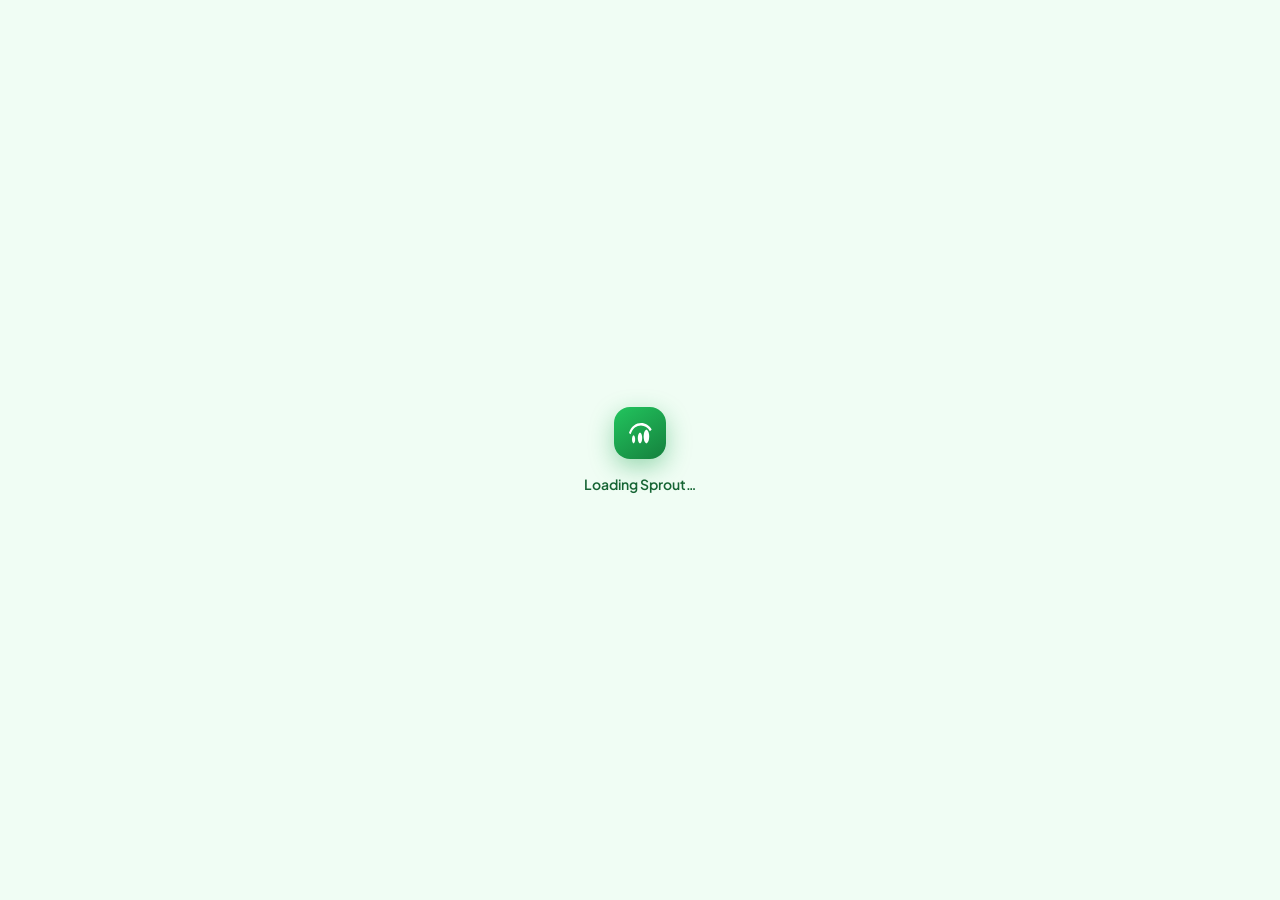
==== commit 64365801: "Revert all logo changes Co-Authored-By: Claude Sonnet 4.6 <noreply@anthropic.com>" ====
--- a/app.html
+++ b/app.html
@@ -11,12 +11,12 @@
     <meta name="apple-mobile-web-app-status-bar-style" content="black-translucent">
     <meta name="apple-mobile-web-app-title" content="Sprout">
     <link rel="manifest" href="manifest.json">
-    <link rel="stylesheet" href="css/styles.css?v=f984122">
+    <link rel="stylesheet" href="css/styles.css?v=f61bf77">
     <!-- Firebase SDK (must load before app scripts) -->
     <script src="https://www.gstatic.com/firebasejs/10.12.5/firebase-app-compat.js"></script>
     <script src="https://www.gstatic.com/firebasejs/10.12.5/firebase-auth-compat.js"></script>
     <script src="https://www.gstatic.com/firebasejs/10.12.5/firebase-firestore-compat.js"></script>
-    <script src="js/firebase-config.js?v=f984122"></script>
+    <script src="js/firebase-config.js?v=f61bf77"></script>
     <!-- Gmail OAuth -->
     <script src="https://accounts.google.com/gsi/client" async defer></script>
 </head>
@@ -24,12 +24,12 @@
 
 <!-- Loading screen shown until Firebase auth resolves -->
 <div id="appLoader" style="position:fixed;inset:0;background:#f0fdf4;display:flex;flex-direction:column;align-items:center;justify-content:center;z-index:9999;gap:16px">
-    <div style="width:52px;height:52px;background:#052e16;border-radius:16px;display:flex;align-items:center;justify-content:center;box-shadow:0 8px 24px rgba(22,163,74,0.4)">
-        <svg width="34" height="34" viewBox="0 0 1024 1024" fill="#22c55e">
-            <path d="M 148 484 C 258 44 658 72 822 402 C 682 222 342 242 166 522 C 156 504 150 493 148 484 Z"/>
-            <path d="M 268 520 C 328 545 328 835 268 855 C 208 835 208 545 268 520 Z"/>
-            <path d="M 448 440 C 525 468 525 830 448 855 C 371 830 371 468 448 440 Z"/>
-            <path d="M 664 350 C 762 383 762 822 664 855 C 566 822 566 383 664 350 Z"/>
+    <div style="width:52px;height:52px;background:linear-gradient(145deg,#22c55e,#15803d);border-radius:16px;display:flex;align-items:center;justify-content:center;box-shadow:0 8px 24px rgba(22,163,74,0.4)">
+        <svg width="28" height="28" viewBox="0 0 24 24" fill="white">
+            <path d="M 2.5 12 C 6 1 18 1 22 9 L 20.5 10.5 C 17 3.5 7 3.5 4 13 Z"/>
+            <path d="M 6.5 14 C 8.3 14.8 8.3 20.2 6.5 21 C 4.7 20.2 4.7 14.8 6.5 14 Z"/>
+            <path d="M 12 11.5 C 14.5 12.5 14.5 20 12 21 C 9.5 20 9.5 12.5 12 11.5 Z"/>
+            <path d="M 17.5 9 C 20.7 10.2 20.7 19.8 17.5 21 C 14.3 19.8 14.3 10.2 17.5 9 Z"/>
         </svg>
     </div>
     <div style="font-family:'Plus Jakarta Sans',sans-serif;font-size:14px;font-weight:600;color:#166534">Loading Sprout…</div>
@@ -41,11 +41,11 @@
     <aside class="sidebar">
         <div class="sidebar-logo">
             <div class="s-icon">
-                <svg width="22" height="22" viewBox="0 0 1024 1024" fill="#22c55e">
-                    <path d="M 148 484 C 258 44 658 72 822 402 C 682 222 342 242 166 522 C 156 504 150 493 148 484 Z"/>
-                    <path d="M 268 520 C 328 545 328 835 268 855 C 208 835 208 545 268 520 Z"/>
-                    <path d="M 448 440 C 525 468 525 830 448 855 C 371 830 371 468 448 440 Z"/>
-                    <path d="M 664 350 C 762 383 762 822 664 855 C 566 822 566 383 664 350 Z"/>
+                <svg width="20" height="20" viewBox="0 0 24 24" fill="white">
+                    <path d="M 2.5 12 C 6 1 18 1 22 9 L 20.5 10.5 C 17 3.5 7 3.5 4 13 Z"/>
+                    <path d="M 6.5 14 C 8.3 14.8 8.3 20.2 6.5 21 C 4.7 20.2 4.7 14.8 6.5 14 Z"/>
+                    <path d="M 12 11.5 C 14.5 12.5 14.5 20 12 21 C 9.5 20 9.5 12.5 12 11.5 Z"/>
+                    <path d="M 17.5 9 C 20.7 10.2 20.7 19.8 17.5 21 C 14.3 19.8 14.3 10.2 17.5 9 Z"/>
                 </svg>
             </div>
             <span>Sprout</span>
@@ -853,24 +853,24 @@
 </div>
 
 <!-- Scripts — loaded in dependency order -->
-<script src="js/icons.js?v=f984122"></script>
-<script src="js/constants.js?v=f984122"></script>
-<script src="js/state.js?v=f984122"></script>
-<script src="js/storage.js?v=f984122"></script>
-<script src="js/toast.js?v=f984122"></script>
-<script src="js/helpers.js?v=f984122"></script>
-<script src="js/navigation.js?v=f984122"></script>
-<script src="js/render.js?v=f984122"></script>
-<script src="js/modal.js?v=f984122"></script>
-<script src="js/subscriptions.js?v=f984122"></script>
-<script src="js/auth.js?v=f984122"></script>
-<script src="js/db.js?v=f984122"></script>
-<script src="js/spending.js?v=f984122"></script>
-<script src="js/trips.js?v=f984122"></script>
-<script src="js/home.js?v=f984122"></script>
-<script src="js/gmail.js?v=f984122"></script>
-<script src="js/csv.js?v=f984122"></script>
-<script src="js/main.js?v=f984122"></script>
+<script src="js/icons.js?v=f61bf77"></script>
+<script src="js/constants.js?v=f61bf77"></script>
+<script src="js/state.js?v=f61bf77"></script>
+<script src="js/storage.js?v=f61bf77"></script>
+<script src="js/toast.js?v=f61bf77"></script>
+<script src="js/helpers.js?v=f61bf77"></script>
+<script src="js/navigation.js?v=f61bf77"></script>
+<script src="js/render.js?v=f61bf77"></script>
+<script src="js/modal.js?v=f61bf77"></script>
+<script src="js/subscriptions.js?v=f61bf77"></script>
+<script src="js/auth.js?v=f61bf77"></script>
+<script src="js/db.js?v=f61bf77"></script>
+<script src="js/spending.js?v=f61bf77"></script>
+<script src="js/trips.js?v=f61bf77"></script>
+<script src="js/home.js?v=f61bf77"></script>
+<script src="js/gmail.js?v=f61bf77"></script>
+<script src="js/csv.js?v=f61bf77"></script>
+<script src="js/main.js?v=f61bf77"></script>
 
 </body>
 </html>
